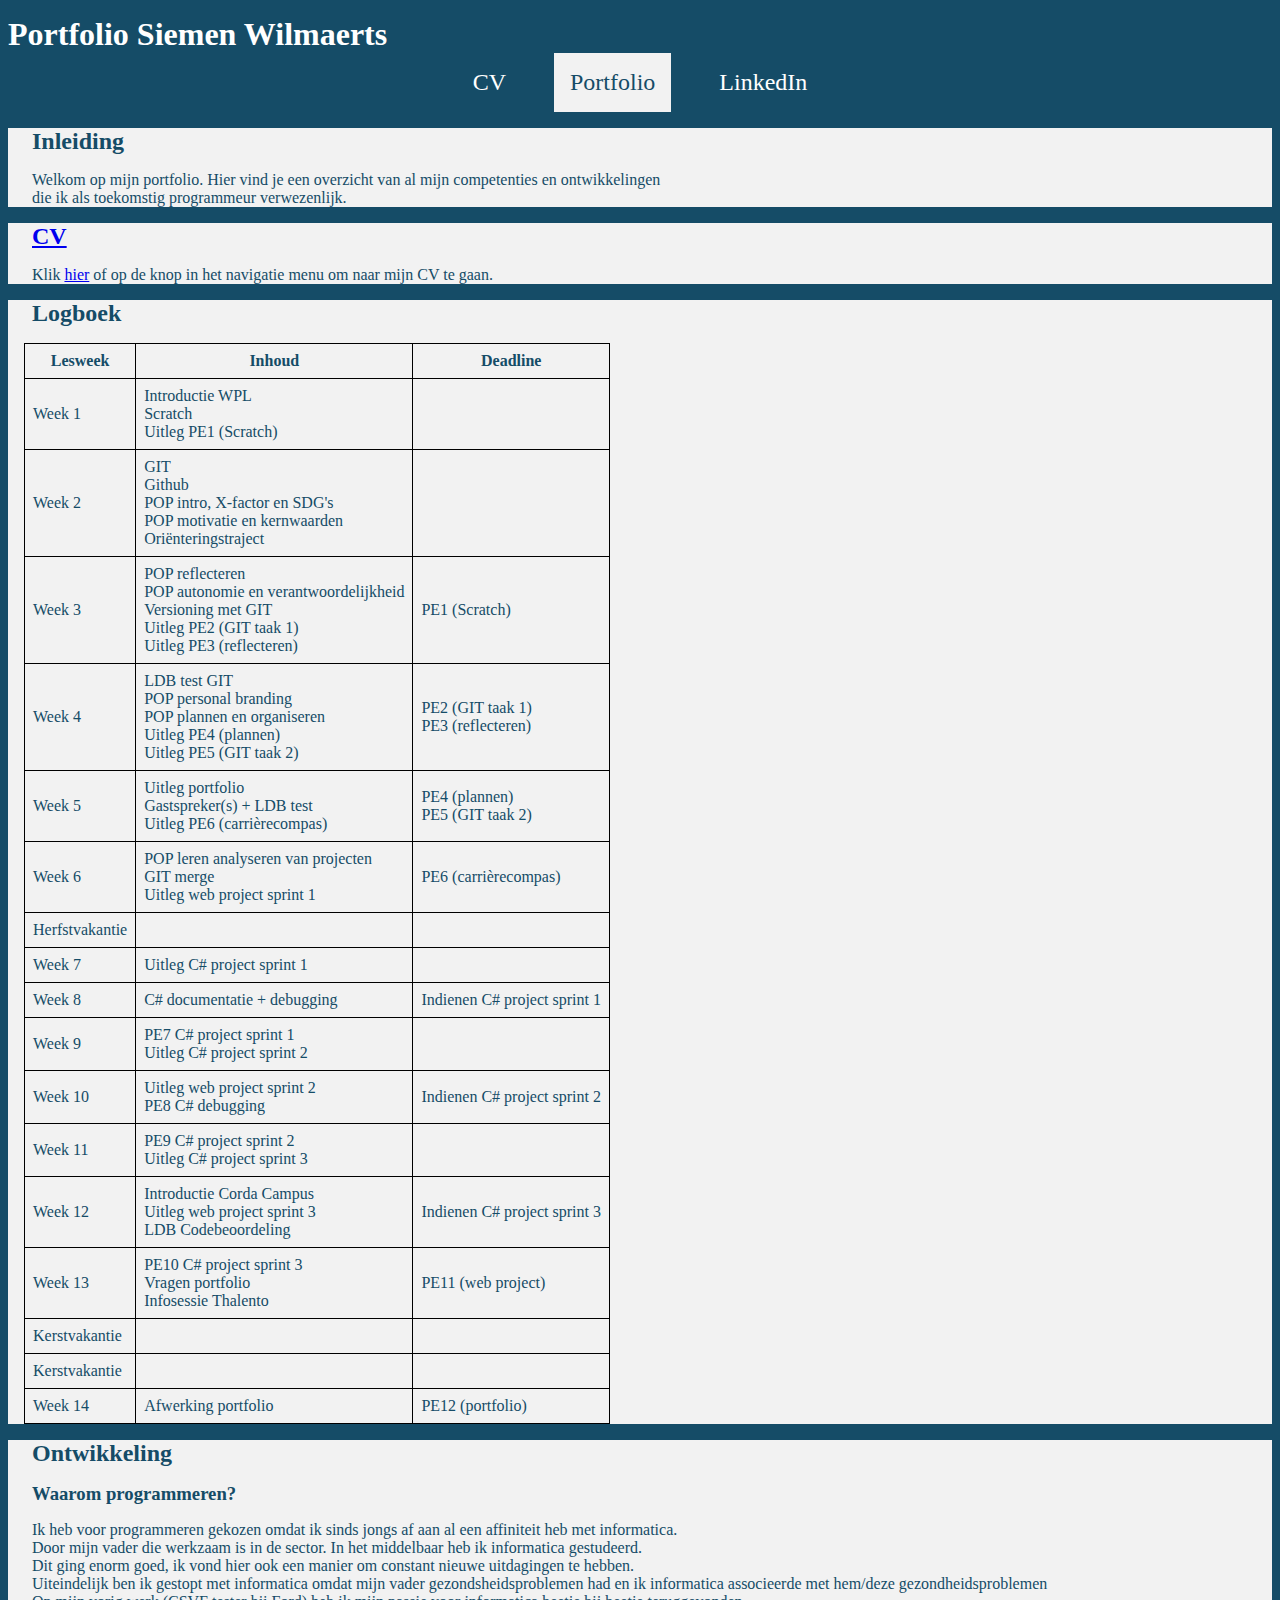
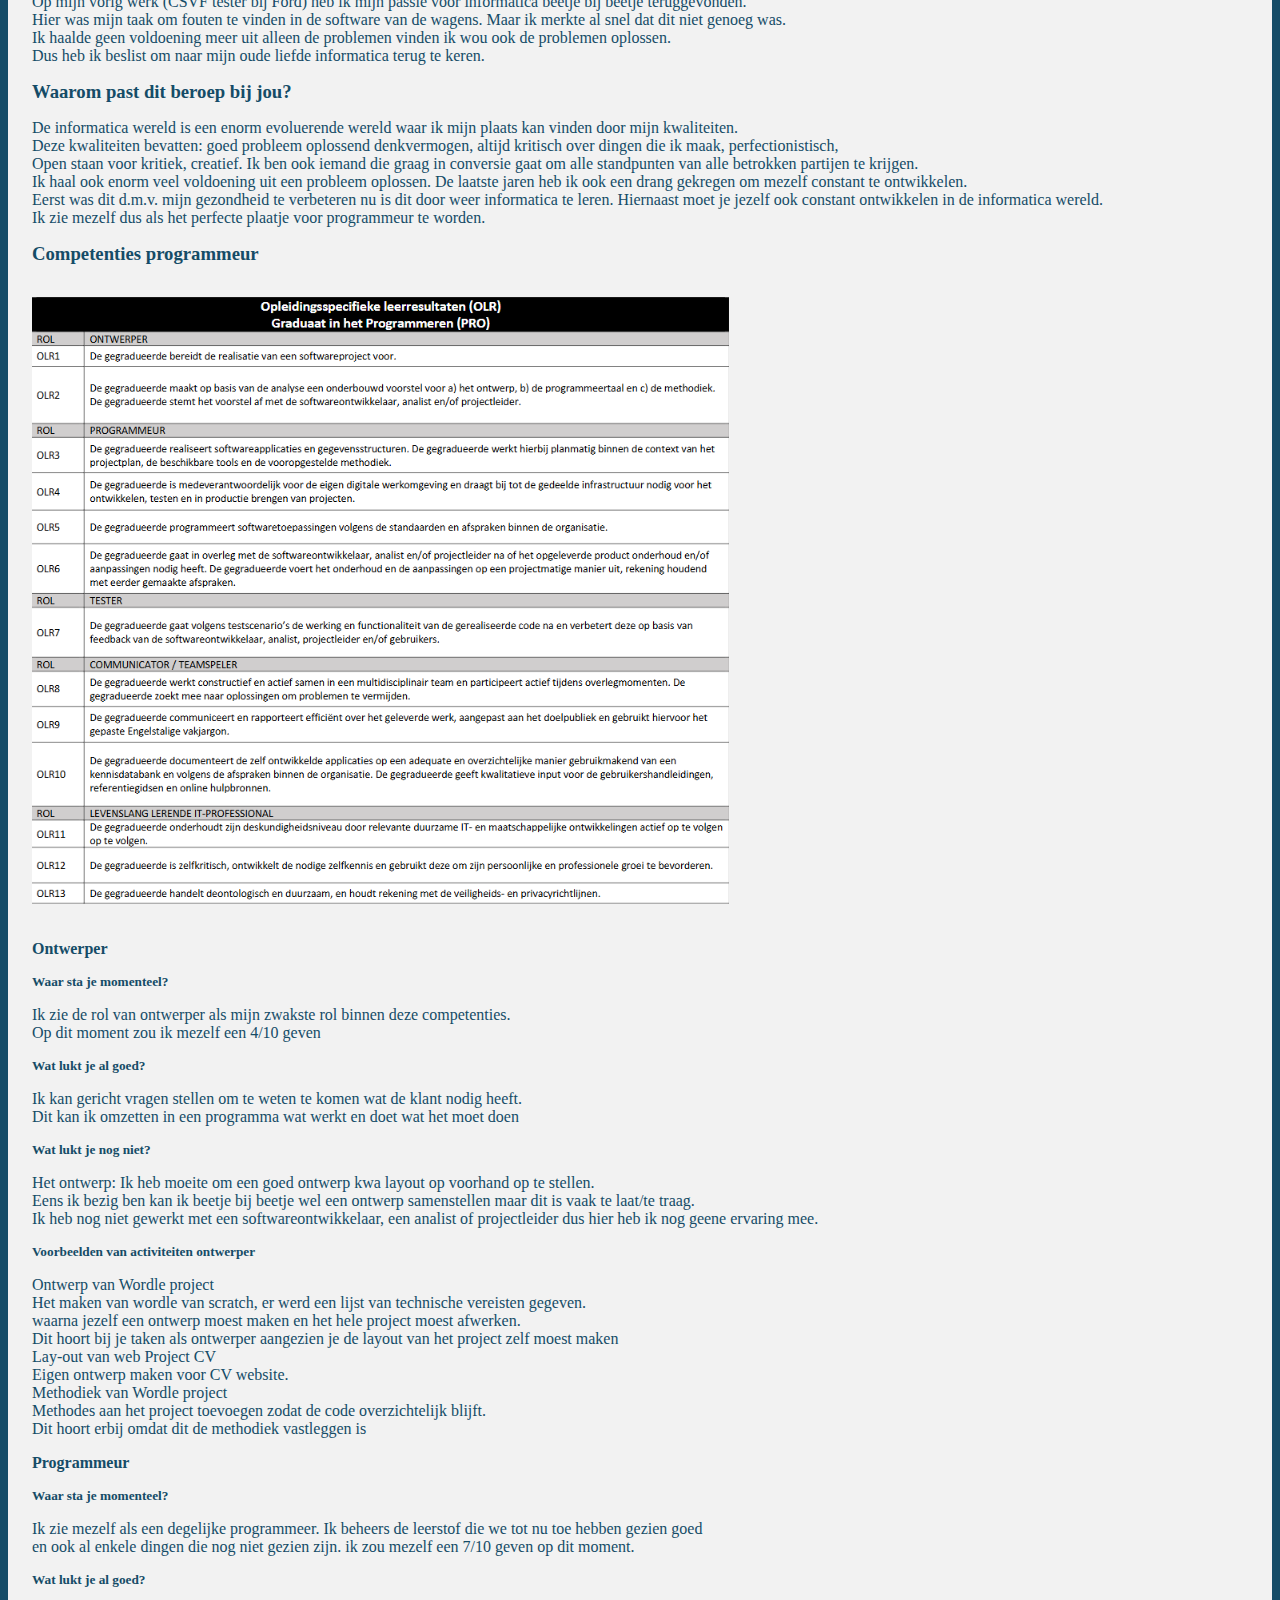
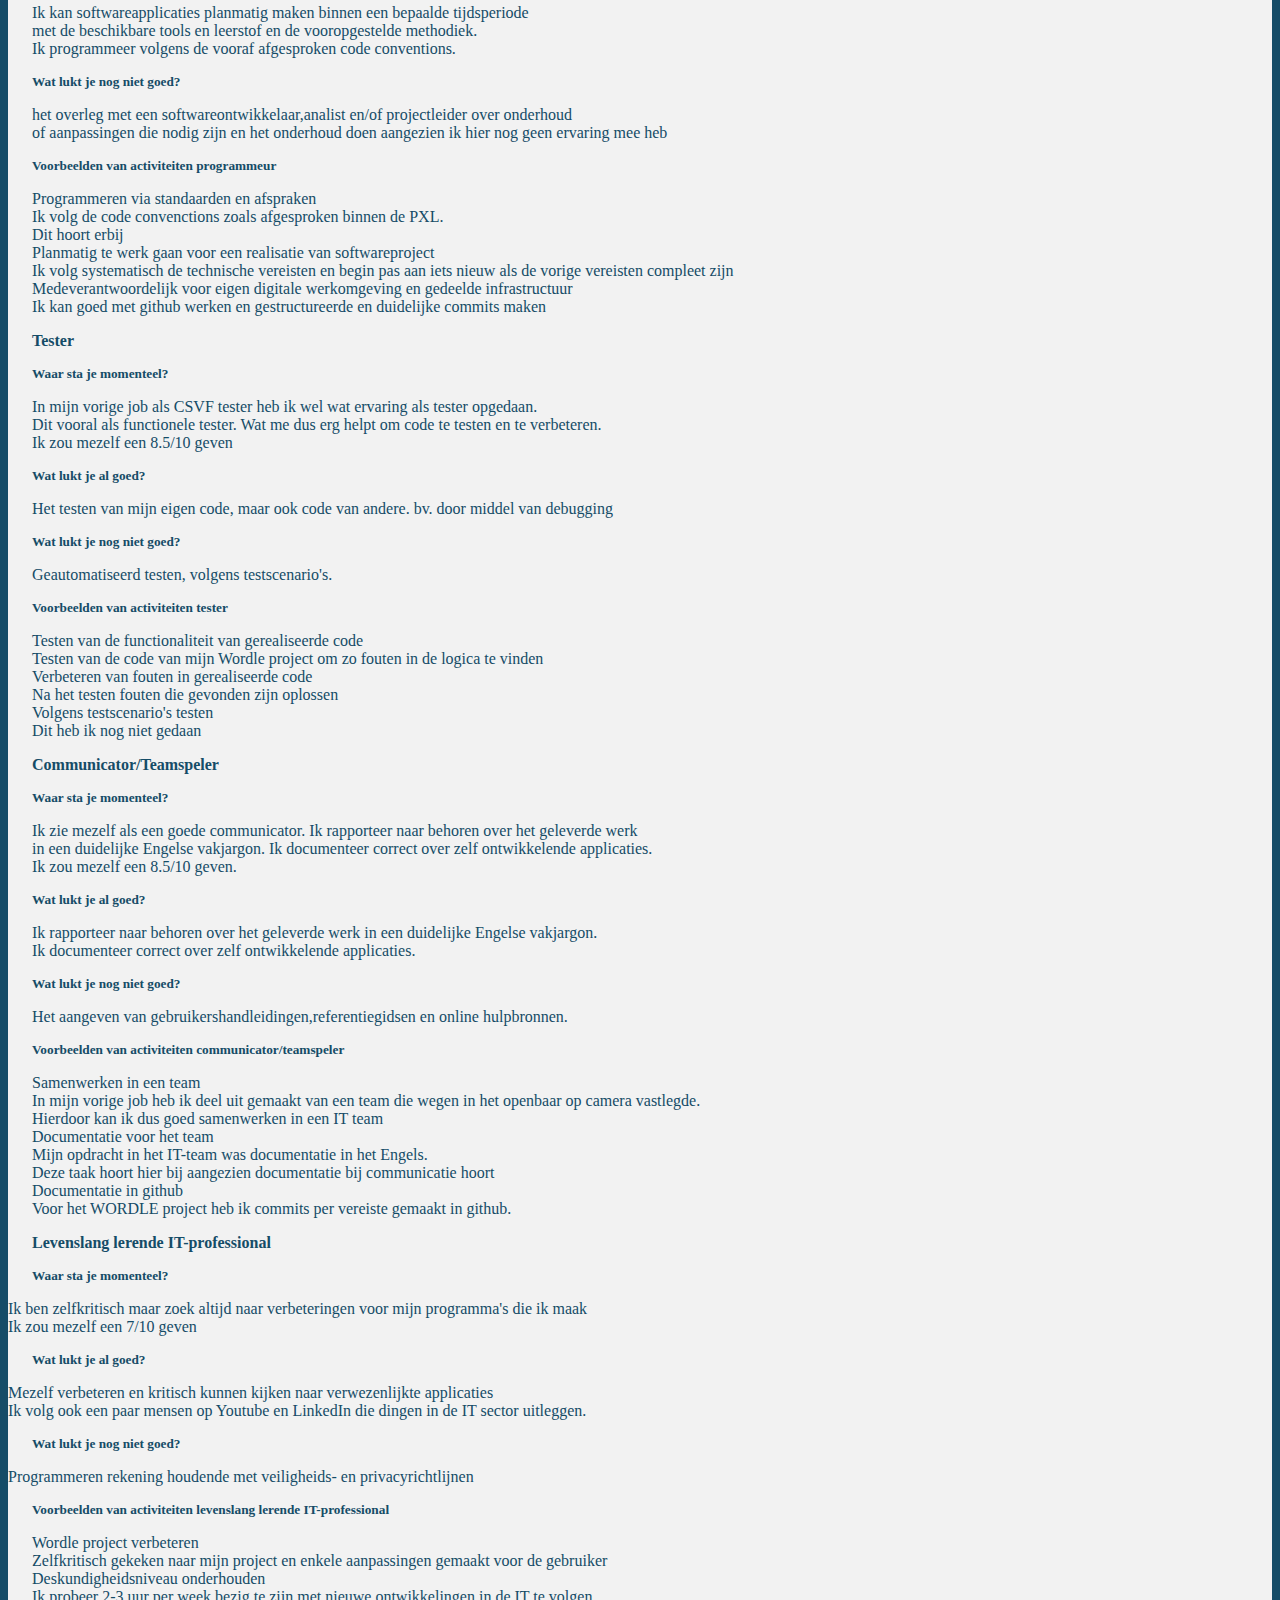
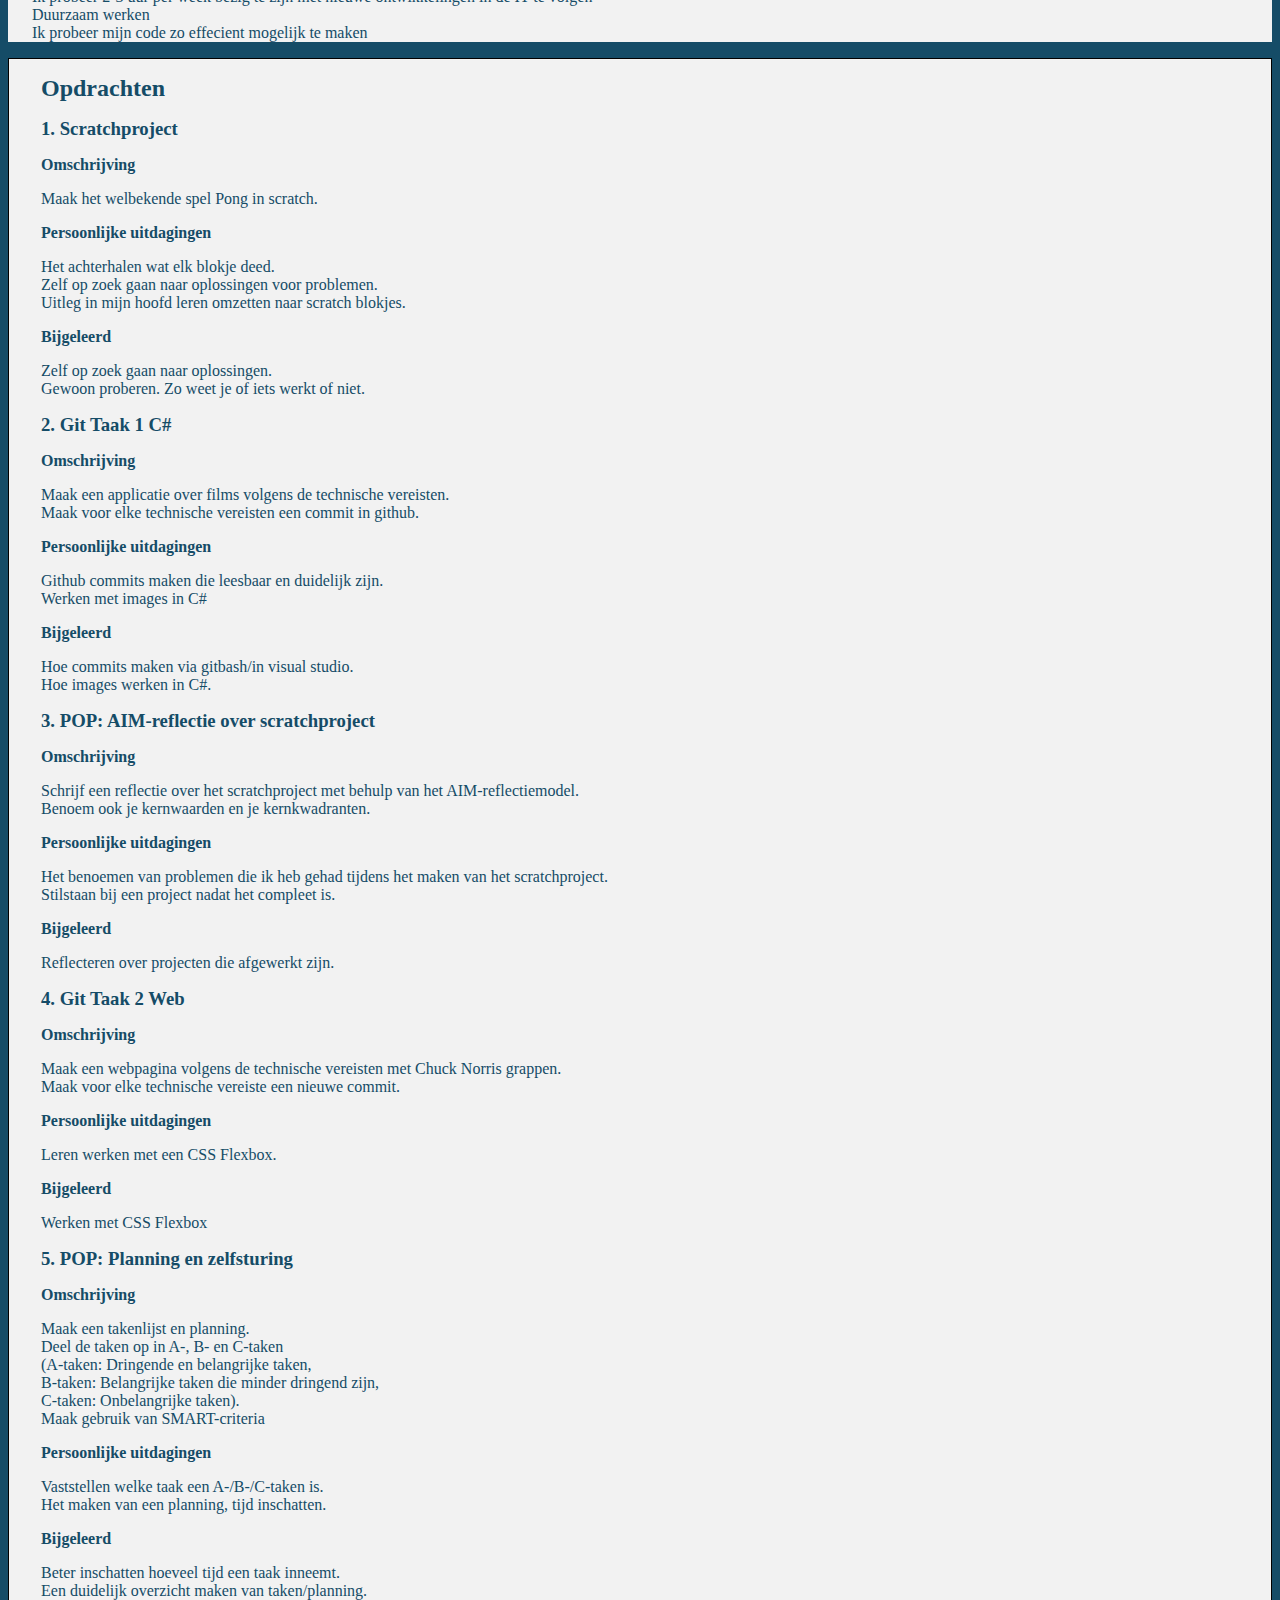
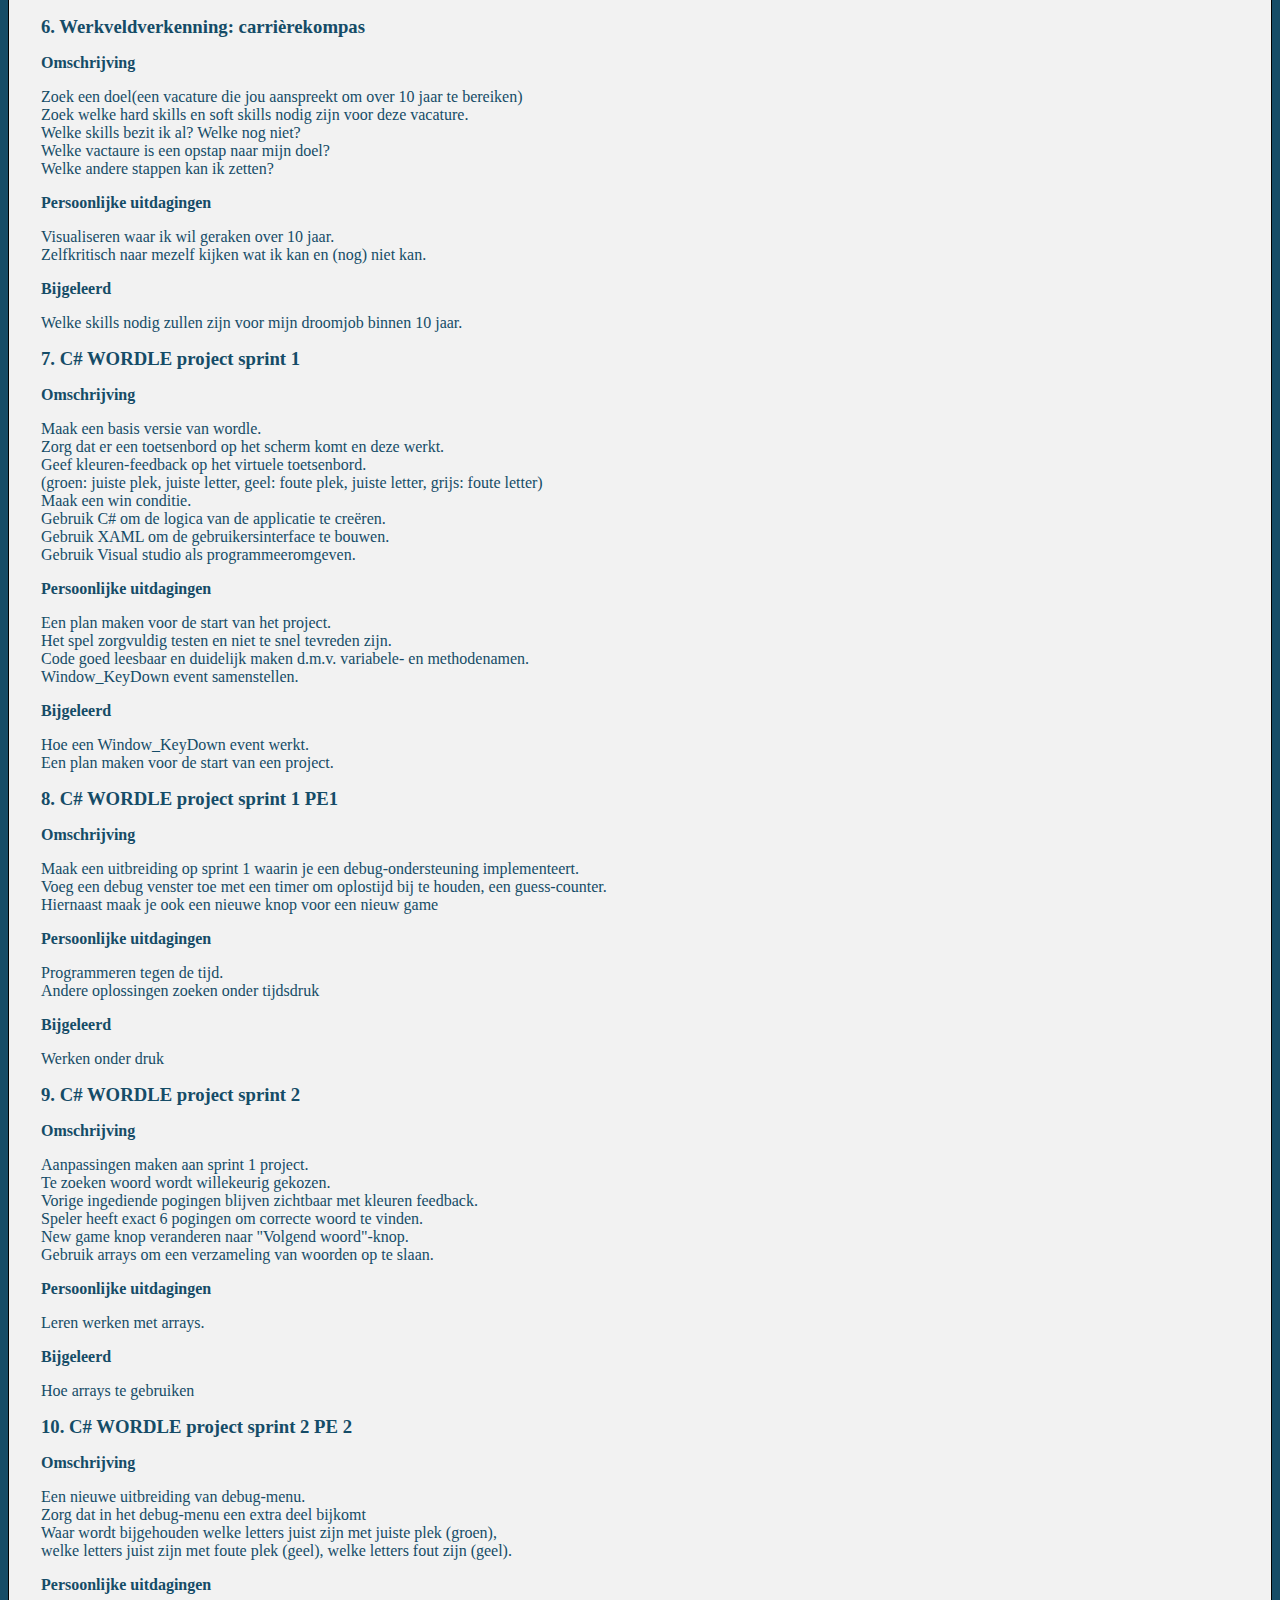
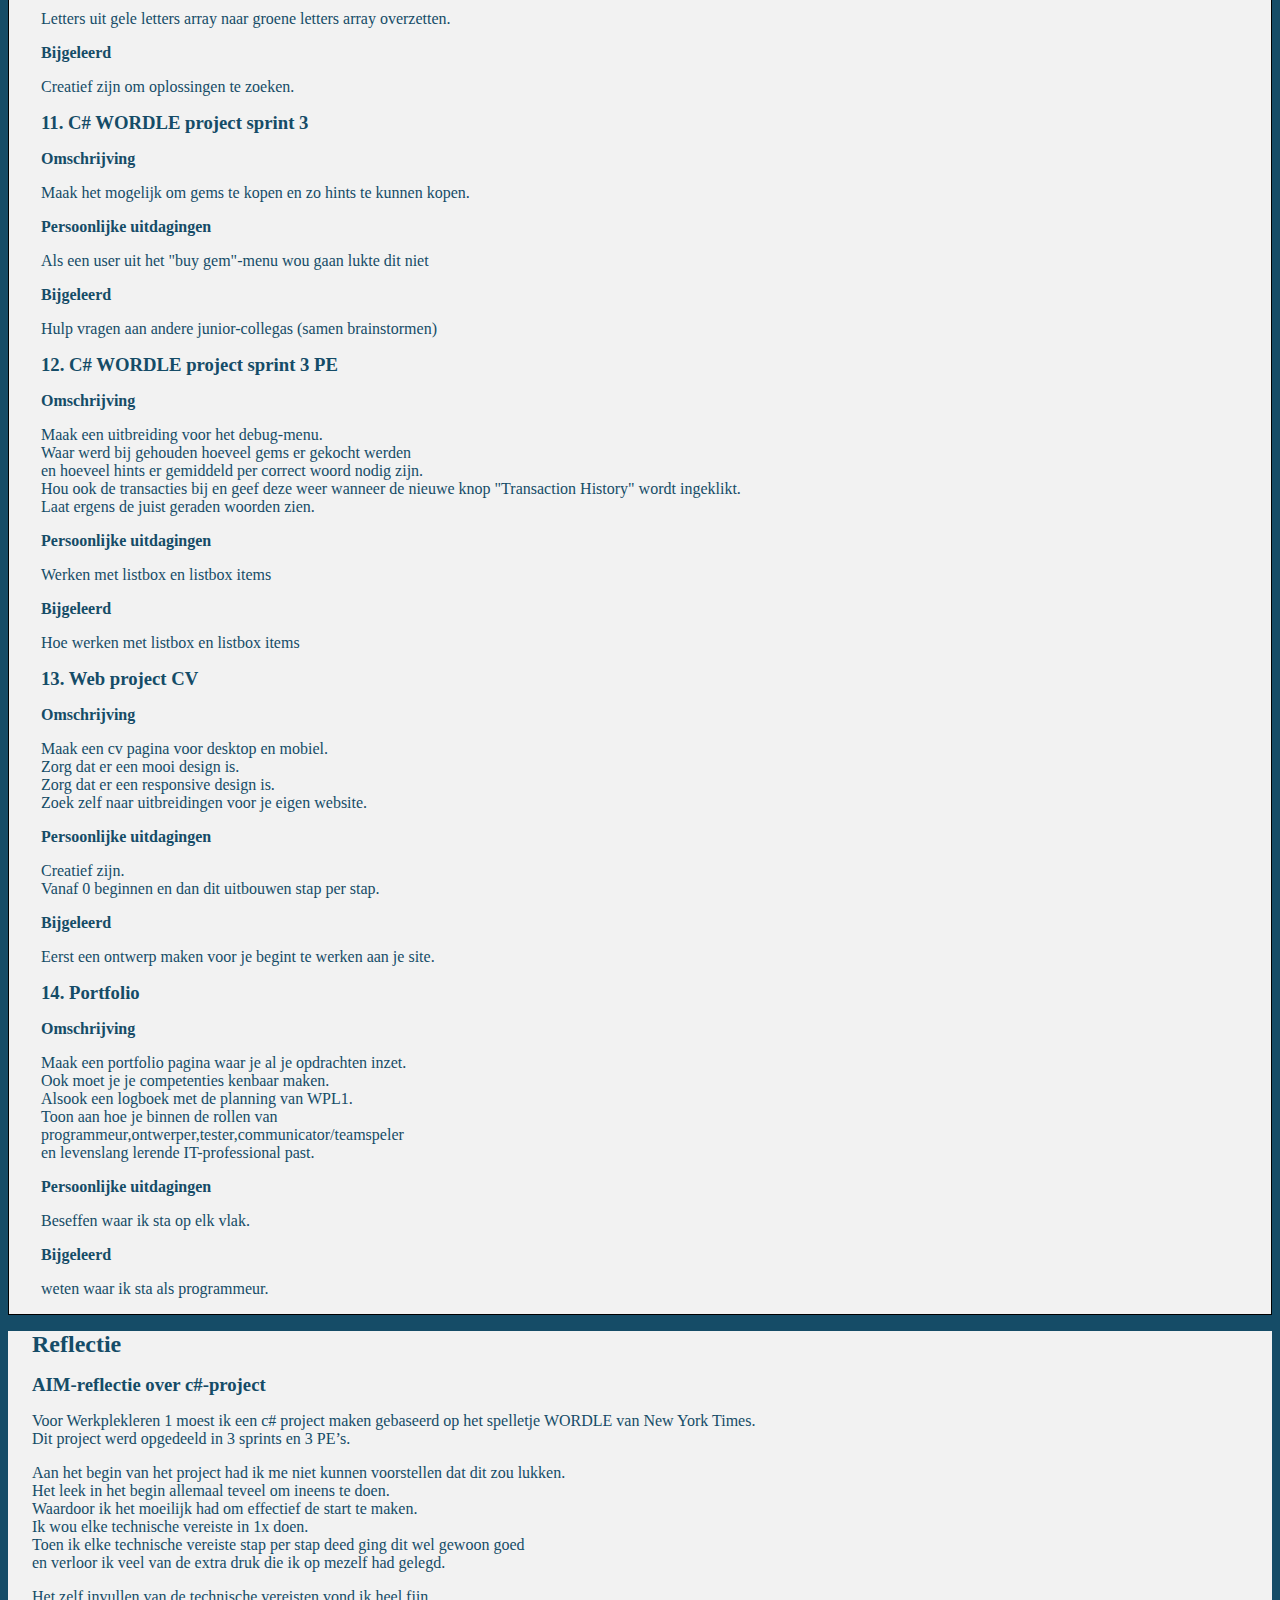
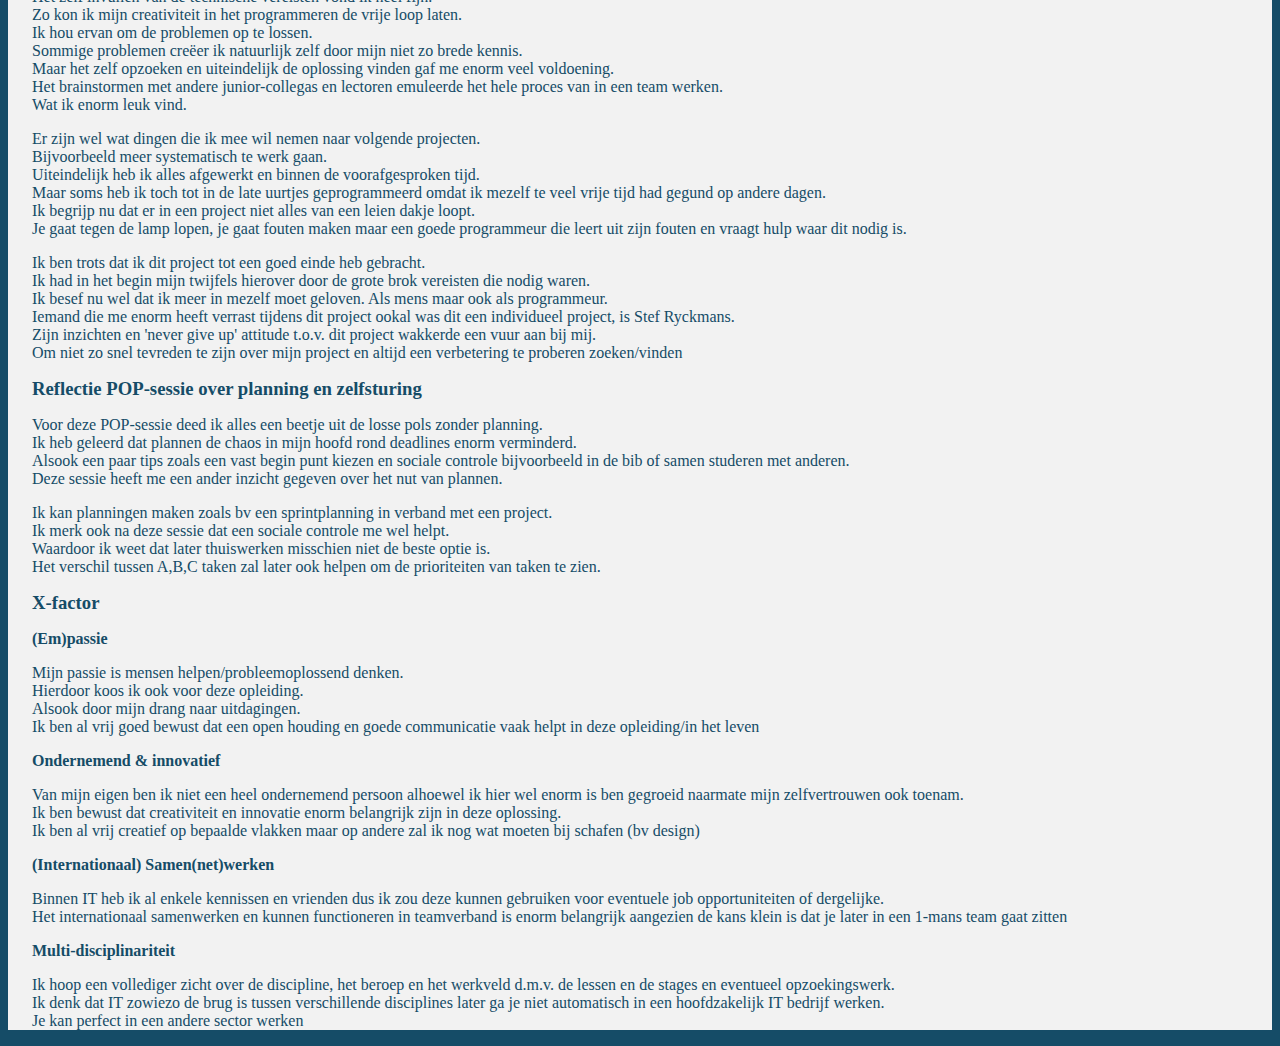
==== portfolio.html @ b05c0ac0 "finished portfolio" ====
<!DOCTYPE html>
<html lang="en">
<head>
    <meta charset="UTF-8">
    <meta name="viewport" content="width=device-width, initial-scale=1.0">
    <title>Portfolio</title>
    <link rel="stylesheet" href="portfolio.css">
</head>
<body class="light">
<header>
    <h1>Portfolio Siemen Wilmaerts</h1>
</header>
<nav class="slide-in">
    <ul class="nav_container_flex">
        <a href="index.html"><li>CV</li></a>
        <a href="#" class="active_link"><li>Portfolio</li></a>
        <a href="https://www.linkedin.com/in/siemen-wilmaerts/" target="_blank"><li>LinkedIn</li></a>
    </ul>
</nav>
<main>
    <section class="inleiding">
        <h2>Inleiding</h2>
        <p>Welkom op mijn portfolio.
            Hier vind je een overzicht van al mijn competenties en ontwikkelingen <br>
            die ik als toekomstig programmeur verwezenlijk.
        </p>
    </section>
    <section class="CV">
        <a href="index.html"><h2>CV</h2></a>
        <p>Klik <a href="index.html">hier</a> of op de knop in het navigatie menu om naar mijn CV te gaan.</p>
    </section>
    <section class="logboek">
        <h2>Logboek</h2>
        <table>
            <tr>
                <th>Lesweek</th>
                <th>Inhoud</th>
                <th>Deadline</th>
            </tr>
            <tr>
                <td>Week 1</td>
                <td>Introductie WPL <br>Scratch <br>Uitleg PE1 (Scratch)</td>
                <td></td>
            </tr>
            <tr>
                <td>Week 2</td>
                <td>GIT<br>Github<br>POP intro, X-factor en SDG's<br>POP motivatie en kernwaarden<br>Oriënteringstraject</td>
                <td></td>
            </tr>
            <tr>
                <td>Week 3</td>
                <td>POP reflecteren<br>POP autonomie en verantwoordelijkheid<br>Versioning met GIT<br>Uitleg PE2 (GIT taak 1)<br>Uitleg PE3 (reflecteren)</td>
                <td>PE1 (Scratch)</td>
            </tr>
            <tr>
                <td>Week 4</td>
                <td>LDB test GIT<br>POP personal branding<br>POP plannen en organiseren<br>Uitleg PE4 (plannen)<br>Uitleg PE5 (GIT taak 2)<br></td>
                <td>PE2 (GIT taak 1)<br>PE3 (reflecteren)</td>
            </tr>
            <tr>
                <td>Week 5</td>
                <td>Uitleg portfolio <br>
                    Gastspreker(s) + LDB test <br>
                    Uitleg PE6 (carrièrecompas)</td>
                <td>PE4 (plannen)<br>
                    PE5 (GIT taak 2)</td>
            </tr>
            <tr>
            <td>Week 6</td>
            <td>POP leren analyseren van projecten<br>
                GIT merge<br>
                Uitleg web project sprint 1</td>
            <td>PE6 (carrièrecompas)</td>
            </tr>
            <tr>
            <td>Herfstvakantie</td>
            <td></td>
            <td></td>
            </tr>
            <tr>
            <td>Week 7 </td>
            <td>Uitleg C# project sprint 1</td>
            <td></td>
            </tr>
            <tr>
            <td>Week 8</td>
            <td>C# documentatie + debugging</td>
            <td>Indienen C# project sprint 1</td>
            </tr>
            <tr>
            <td>Week 9</td>
            <td>PE7 C# project sprint 1<br>
                Uitleg C# project sprint 2</td>
            <td></td>
            </tr>
            <tr>
            <td>Week 10</td>
            <td>Uitleg web project sprint 2 <br>PE8 C# debugging</td>
            <td>Indienen C# project sprint 2</td>
            </tr>
            <tr>
            <td>Week 11</td>
            <td>PE9 C# project sprint 2 <br>
                Uitleg C# project sprint 3</td>
            <td></td>
            </tr>
            <tr>
            <td>Week 12</td>
            <td>Introductie Corda Campus <br>
                Uitleg web project sprint 3 <br>
                LDB Codebeoordeling</td>
            <td>Indienen C# project sprint 3</td>
            </tr>
            <tr>
            <td>Week 13</td>
            <td>PE10 C# project sprint 3<br>
                Vragen portfolio<br>
                Infosessie Thalento</td>
            <td>PE11 (web project)</td>
            </tr>
            <tr>
            <td>Kerstvakantie</td>
            <td></td>
            <td></td>
            </tr>
            <tr>
            <td>Kerstvakantie</td>
            <td></td>
            <td></td>
            </tr>
            <tr>
            <td>Week 14</td>
            <td>Afwerking portfolio</td>
            <td>PE12 (portfolio)</td>
            </tr>


        </table>
    </section>
    <section class="ontwikkeling">
        <h2>Ontwikkeling</h2>
        <h3>Waarom programmeren?</h3>
        <p>Ik heb voor programmeren gekozen omdat ik sinds jongs af aan al een affiniteit heb met informatica. <br>
            Door mijn vader die werkzaam is in de sector. In het middelbaar heb ik informatica gestudeerd. <br>
            Dit ging enorm goed, ik vond hier ook een manier om constant nieuwe uitdagingen te hebben. <br>
            Uiteindelijk  ben ik gestopt met informatica omdat mijn vader gezondsheidsproblemen had en ik informatica associeerde met hem/deze gezondheidsproblemen<br>
            Op mijn vorig werk (CSVF tester bij Ford) heb ik mijn passie voor informatica beetje bij beetje teruggevonden.
            <br> Hier was mijn taak om fouten te vinden in de software van de wagens. Maar ik merkte al snel dat dit niet genoeg was.
            <br> Ik haalde geen voldoening meer uit alleen de problemen vinden ik wou ook de problemen oplossen. <br>
            Dus heb ik beslist om naar mijn oude liefde informatica terug te keren.
        </p>
        <h3>Waarom past dit beroep bij jou?</h3>
        <p>
            De informatica wereld is een enorm evoluerende wereld waar ik mijn plaats kan vinden door mijn kwaliteiten.
            <br>Deze kwaliteiten bevatten: goed probleem oplossend denkvermogen, altijd kritisch over dingen die ik maak, perfectionistisch,
            <br>Open staan voor kritiek, creatief. Ik ben ook iemand die graag in conversie gaat om alle standpunten van alle betrokken partijen te krijgen.
            <br>Ik haal ook enorm veel voldoening uit een probleem oplossen. De laatste jaren heb ik ook een drang gekregen om mezelf constant te ontwikkelen.
            <br>Eerst was dit d.m.v. mijn gezondheid te verbeteren nu is dit door weer informatica te leren. Hiernaast moet je jezelf ook constant ontwikkelen in de informatica wereld.
            <br>Ik zie mezelf dus als het perfecte plaatje voor programmeur te worden.
        </p>
        <h3>Competenties programmeur</h3>
        <img src="assets/Competenties_Programmeur_WPL1.png" alt="Competenties Programmeur">
        <h4> Ontwerper</h4>
        <h5>Waar sta je momenteel?</h5>
        <p> Ik zie de rol van ontwerper als mijn zwakste rol binnen deze competenties. <br>Op dit moment zou ik mezelf een 4/10 geven</p>
        <h5>Wat lukt je al goed?</h5>
        <p>Ik kan gericht vragen stellen om te weten te komen wat de klant nodig heeft. <br>
        Dit kan ik omzetten in een programma wat werkt en doet wat het moet doen</p>
        <h5>Wat lukt je nog niet?</h5>
        <p>Het ontwerp: Ik heb moeite om een goed ontwerp kwa layout op voorhand op te stellen. <br>
        Eens ik bezig ben kan ik beetje bij beetje wel een ontwerp samenstellen maar dit is vaak te laat/te traag. <br>
        Ik heb nog niet gewerkt met een softwareontwikkelaar, een analist of projectleider dus hier heb ik nog geene ervaring mee.</p>
        <h5> Voorbeelden van activiteiten ontwerper</h5>

        <dl>
            <dt>Ontwerp van Wordle project</dt>
            <dd>Het maken van wordle van scratch, er werd een lijst van technische vereisten gegeven. <br>
            waarna jezelf een ontwerp moest maken en het hele project moest afwerken. <br>
            Dit hoort bij je taken als ontwerper aangezien je de layout van het project zelf moest maken</dd>
            <dt>Lay-out van web Project CV</dt>
            <dd>Eigen ontwerp maken voor CV website.</dd>
            <dt>Methodiek van Wordle project</dt>
            <dd>Methodes aan het project toevoegen zodat de code overzichtelijk blijft. <br>
                Dit hoort erbij omdat dit de methodiek vastleggen is</dd>
        </dl>

        <h4>Programmeur</h4>
        <h5>Waar sta je momenteel?</h5>
        <p>
            Ik zie mezelf als een degelijke programmeer. Ik beheers de leerstof die we tot nu toe hebben gezien goed
            <br> en ook al enkele dingen die nog niet gezien zijn. ik zou mezelf een 7/10 geven op dit moment.
        </p>
        <h5>Wat lukt je al goed?</h5>
        <p>
            Ik kan softwareapplicaties planmatig maken binnen een bepaalde tijdsperiode <br> met de beschikbare tools en leerstof en de vooropgestelde methodiek.
            <br>Ik programmeer volgens de vooraf afgesproken code conventions.
        </p>
        <h5>Wat lukt je nog niet goed?</h5>
        <p>
            het overleg met een softwareontwikkelaar,analist en/of projectleider over onderhoud <br>
            of aanpassingen die nodig zijn en het onderhoud doen aangezien ik hier nog geen ervaring mee heb
        </p>
        <h5>Voorbeelden van activiteiten programmeur</h5>
        <dl>
            <dt>Programmeren via standaarden en afspraken</dt>
            <dd>Ik volg de code convenctions zoals afgesproken binnen de PXL. <br>
            Dit hoort erbij</dd>
            <dt>Planmatig te werk gaan voor een realisatie van softwareproject</dt>
            <dd>Ik volg systematisch de technische vereisten en begin pas aan iets nieuw als de vorige vereisten compleet zijn</dd>
            <dt>Medeverantwoordelijk voor eigen digitale werkomgeving en gedeelde infrastructuur</dt>
            <dd>Ik kan goed met github werken en gestructureerde en duidelijke commits maken</dd>
        </dl>
        <h4>Tester</h4>
        <h5>Waar sta je momenteel?</h5>
        <p>
            In mijn vorige job als CSVF tester heb ik wel wat ervaring als tester opgedaan. <br>
            Dit vooral als functionele tester. Wat me dus erg helpt om code te testen en te verbeteren. <br>
            Ik zou mezelf een 8.5/10 geven
        </p>
        <h5>Wat lukt je al goed?</h5>
        <p>
            Het testen van mijn eigen code, maar ook code van andere. bv. door middel van debugging
        </p>
        <h5>Wat lukt je nog niet goed?</h5>
        <p>
            Geautomatiseerd testen, volgens testscenario's.
        </p>
        <h5>Voorbeelden van activiteiten tester</h5>
        <dl>
            <dt>Testen van de functionaliteit van gerealiseerde code</dt>
            <dd>Testen van de code van mijn Wordle project om zo fouten in de logica te vinden</dd>
            <dt>Verbeteren van fouten in gerealiseerde code</dt>
            <dd>Na het testen fouten die gevonden zijn oplossen</dd>
            <dt>Volgens testscenario's testen</dt>
            <dd>Dit heb ik nog niet gedaan</dd>
        </dl>
        <h4>Communicator/Teamspeler</h4>
        <h5>Waar sta je momenteel?</h5>
        <p>
            Ik zie mezelf als een goede communicator. Ik rapporteer naar behoren over het geleverde werk <br>
            in een duidelijke Engelse vakjargon. Ik documenteer correct over zelf ontwikkelende applicaties. <br>
            Ik zou mezelf een 8.5/10 geven.
        </p>
        <h5>Wat lukt je al goed?</h5>
        <p>Ik rapporteer naar behoren over het geleverde werk in een duidelijke Engelse vakjargon.
        <br>Ik documenteer correct over zelf ontwikkelende applicaties.</p>
        <h5>Wat lukt je nog niet goed?</h5>
            <p>Het aangeven van gebruikershandleidingen,referentiegidsen en online hulpbronnen.</p>
        <h5>Voorbeelden van activiteiten communicator/teamspeler</h5>
        <dl>
            <dt>Samenwerken in een team</dt>
            <dd>In mijn vorige job heb ik deel uit gemaakt van een team die wegen in het openbaar op camera vastlegde.
                <br> Hierdoor kan ik dus goed samenwerken in een IT team
            </dd>
            <dt>Documentatie voor het team</dt>
            <dd>Mijn opdracht in het IT-team was documentatie in het Engels. <br>
                Deze taak hoort hier bij aangezien documentatie bij communicatie hoort</dd>
            <dt>Documentatie in github</dt>
            <dd>Voor het WORDLE project heb ik commits per vereiste gemaakt in github.</dd>
        </dl>
        <h4>Levenslang lerende IT-professional</h4>
        <h5>Waar sta je momenteel?</h5>
            Ik ben zelfkritisch maar zoek altijd naar verbeteringen voor mijn programma's die ik maak <br>
            Ik zou mezelf een 7/10 geven
        <h5>Wat lukt je al goed?</h5>
            Mezelf verbeteren en kritisch kunnen kijken naar verwezenlijkte applicaties <br>
            Ik volg ook een paar mensen op Youtube en LinkedIn die dingen in de IT sector uitleggen.
        <h5>Wat lukt je nog niet goed?</h5>
            Programmeren rekening houdende met veiligheids- en privacyrichtlijnen
        <h5>Voorbeelden van activiteiten levenslang lerende IT-professional</h5>
        <dl>
            <dt>Wordle project verbeteren</dt>
            <dd> Zelfkritisch gekeken naar mijn project en enkele aanpassingen gemaakt voor de gebruiker</dd>
            <dt>Deskundigheidsniveau onderhouden</dt>
            <dd>Ik probeer 2-3 uur per week bezig te zijn met nieuwe ontwikkelingen in de IT te volgen</dd>
            <dt>Duurzaam werken</dt>
            <dd>Ik probeer mijn code zo effecient mogelijk te maken</dd>
        </dl>
    </section>
    <section class="opdrachten">
        <h2>Opdrachten</h2>
        <h3>1. Scratchproject</h3>
        <h4>Omschrijving</h4>
        <p>
            Maak het welbekende spel Pong in scratch.
        </p>
        <h4>Persoonlijke uitdagingen</h4>
        <p>
            Het achterhalen wat elk blokje deed. <br>
            Zelf op zoek gaan naar oplossingen voor problemen. <br>
            Uitleg in mijn hoofd leren omzetten naar scratch blokjes.
        </p>
        <h4>Bijgeleerd</h4>
        <p>
            Zelf op zoek gaan naar oplossingen. <br>
            Gewoon proberen. Zo weet je of iets werkt of niet.
        </p>
        <h3>2. Git Taak 1 C#</h3>
        <h4>Omschrijving</h4>
        <p>
            Maak een applicatie over films volgens de technische vereisten. <br>
            Maak voor elke technische vereisten een commit in github.
        </p>
        <h4>Persoonlijke uitdagingen</h4>
        <p>
            Github commits maken die leesbaar en duidelijk zijn. <br>
            Werken met images in C#
        </p>
        <h4>Bijgeleerd</h4>
        <p>
            Hoe commits maken via gitbash/in visual studio. <br>
            Hoe images werken in C#.
        </p>
        <h3>3. POP: AIM-reflectie over scratchproject</h3>
        <h4>Omschrijving</h4>
        <p>
            Schrijf een reflectie over het scratchproject met behulp van het AIM-reflectiemodel. <br>
            Benoem ook je kernwaarden en je kernkwadranten.
        </p>
        <h4>Persoonlijke uitdagingen</h4>
        <p>
            Het benoemen van problemen die ik heb gehad tijdens het maken van het scratchproject. <br>
            Stilstaan bij een project nadat het compleet is.
        </p>
        <h4>Bijgeleerd</h4>
        <p>
            Reflecteren over projecten die afgewerkt zijn.
        </p>

        <h3>4. Git Taak 2 Web</h3>
        <h4>Omschrijving</h4>
        <p>
            Maak een webpagina volgens de technische vereisten met Chuck Norris grappen. <br>
            Maak voor elke technische vereiste een nieuwe commit.
        </p>
        <h4>Persoonlijke uitdagingen</h4>
        <p>
            Leren werken met een CSS Flexbox.
        </p>
        <h4>Bijgeleerd</h4>
        <p>
            Werken met CSS Flexbox
        </p>
        <h3>5. POP: Planning en zelfsturing</h3>
        <h4>Omschrijving</h4>
        <p>
            Maak een takenlijst en planning. <br>
            Deel de taken op in A-, B- en C-taken <br>
            (A-taken: Dringende en belangrijke taken, <br>
            B-taken: Belangrijke taken die minder dringend zijn, <br>
            C-taken: Onbelangrijke taken).<br>
            Maak gebruik van SMART-criteria
        </p>
        <h4>Persoonlijke uitdagingen</h4>
        <p>
            Vaststellen welke taak een A-/B-/C-taken is. <br>
            Het maken van een planning, tijd inschatten.
        </p>
        <h4>Bijgeleerd</h4>
        <p>
            Beter inschatten hoeveel tijd een taak inneemt. <br>
            Een duidelijk overzicht maken van taken/planning.
        </p>
        <h3>6. Werkveldverkenning: carrièrekompas</h3>
        <h4>Omschrijving</h4>
        <p>
            Zoek een doel(een vacature die jou aanspreekt om over 10 jaar te bereiken) <br>
            Zoek welke hard skills en soft skills nodig zijn voor deze vacature. <br>
            Welke skills bezit ik al? Welke nog niet? <br>
            Welke vactaure is een opstap naar mijn doel? <br>
            Welke andere stappen kan ik zetten?
        </p>
        <h4>Persoonlijke uitdagingen</h4>
        <p>
            Visualiseren waar ik wil geraken over 10 jaar. <br>
            Zelfkritisch naar mezelf kijken wat ik kan en (nog) niet kan.
        </p>
        <h4>Bijgeleerd</h4>
        <p>
            Welke skills nodig zullen zijn voor mijn droomjob binnen 10 jaar.
        </p>
        <h3>7. C# WORDLE project sprint 1</h3>
        <h4>Omschrijving</h4>
        <p>
            Maak een basis versie van wordle. <br>
            Zorg dat er een toetsenbord op het scherm komt en deze werkt. <br>
            Geef kleuren-feedback op het virtuele toetsenbord. <br>
            (groen: juiste plek, juiste letter, geel: foute plek, juiste letter, grijs: foute letter) <br>
            Maak een win conditie. <br>
            Gebruik C# om de logica van de applicatie te creëren. <br>
            Gebruik XAML om de gebruikersinterface te bouwen. <br>
            Gebruik Visual studio als programmeeromgeven. <br>
        </p>
        <h4>Persoonlijke uitdagingen</h4>
        <p>
            Een plan maken voor de start van het project. <br>
            Het spel zorgvuldig testen en niet te snel tevreden zijn. <br>
            Code goed leesbaar en duidelijk maken d.m.v. variabele- en methodenamen. <br>
            Window_KeyDown event samenstellen.
        </p>
        <h4>Bijgeleerd</h4>
        <p>
            Hoe een Window_KeyDown event werkt. <br>
            Een plan maken voor de start van een project. <br>
        </p>
        <h3>8. C# WORDLE project sprint 1 PE1</h3>
        <h4>Omschrijving</h4>
        <p>
            Maak een uitbreiding op sprint 1 waarin je een debug-ondersteuning implementeert. <br>
            Voeg een debug venster toe met een timer om oplostijd bij te houden, een guess-counter. <br>
            Hiernaast maak je ook een nieuwe knop voor een nieuw game
        </p>
        <h4>Persoonlijke uitdagingen</h4>
        <p>
            Programmeren tegen de tijd. <br>
            Andere oplossingen zoeken onder tijdsdruk
        </p>
        <h4>Bijgeleerd</h4>
        <p>
            Werken onder druk
        </p>
        <h3>9. C# WORDLE project sprint 2</h3>
        <h4>Omschrijving</h4>
        <p>
            Aanpassingen maken aan sprint 1 project. <br>
            Te zoeken woord wordt willekeurig gekozen. <br>
            Vorige ingediende pogingen blijven zichtbaar met kleuren feedback. <br>
            Speler heeft exact 6 pogingen om correcte woord te vinden. <br>
            New game knop veranderen naar "Volgend woord"-knop. <br>
            Gebruik arrays om een verzameling van woorden op te slaan.
        </p>
        <h4>Persoonlijke uitdagingen</h4>
        <p>
            Leren werken met arrays. <br>
        </p>
        <h4>Bijgeleerd</h4>
        <p>
            Hoe arrays te gebruiken
        </p>
        <h3>10. C# WORDLE project sprint 2 PE 2</h3>
        <h4>Omschrijving</h4>
        <p>
            Een nieuwe uitbreiding van debug-menu. <br>
            Zorg dat in het debug-menu een extra deel bijkomt <br>
            Waar wordt bijgehouden welke letters juist zijn met juiste plek (groen), <br>
            welke letters juist zijn met foute plek (geel), welke letters fout zijn (geel).
        </p>
        <h4>Persoonlijke uitdagingen</h4>
        <p>
            Letters uit gele letters array naar groene letters array overzetten.
        </p>
        <h4>Bijgeleerd</h4>
        <p>
            Creatief zijn om oplossingen te zoeken.
        </p>
        <h3>11. C# WORDLE project sprint 3</h3>
        <h4>Omschrijving</h4>
        <p>
            Maak het mogelijk om gems te kopen en zo hints te kunnen kopen.
        </p>
        <h4>Persoonlijke uitdagingen</h4>
        <p>
            Als een user uit het "buy gem"-menu wou gaan lukte dit niet
        </p>
        <h4>Bijgeleerd</h4>
        <p>
            Hulp vragen aan andere junior-collegas (samen brainstormen)
        </p>
        <h3>12. C# WORDLE project sprint 3 PE</h3>
        <h4>Omschrijving</h4>
        <p>
            Maak een uitbreiding voor het debug-menu. <br>
            Waar werd bij gehouden hoeveel gems er gekocht werden <br>
            en hoeveel hints er gemiddeld per correct woord nodig zijn. <br>
            Hou ook de transacties bij en geef deze weer wanneer de nieuwe knop "Transaction History" wordt ingeklikt.
            <br> Laat ergens de juist geraden woorden zien.
        </p>
        <h4>Persoonlijke uitdagingen</h4>
        <p>
            Werken met listbox en listbox items
        </p>
        <h4>Bijgeleerd</h4>
        <p>
            Hoe werken met listbox en listbox items
        </p>
        <h3>13. Web project CV</h3>
        <h4>Omschrijving</h4>
        <p>
            Maak een cv pagina voor desktop en mobiel. <br>
            Zorg dat er een mooi design is. <br>
            Zorg dat er een responsive design is. <br>
            Zoek zelf naar uitbreidingen voor je eigen website.
        </p>
        <h4>Persoonlijke uitdagingen</h4>
        <p>
            Creatief zijn. <br>
            Vanaf 0 beginnen en dan dit uitbouwen stap per stap.
        </p>
        <h4>Bijgeleerd</h4>
        <p>
            Eerst een ontwerp maken voor je begint te werken aan je site.
        </p>
        <h3>14. Portfolio</h3>
        <h4>Omschrijving</h4>
        <p>
            Maak een portfolio pagina waar je al je opdrachten inzet. <br>
            Ook moet je je competenties kenbaar maken. <br>
            Alsook een logboek met de planning van WPL1. <br>
            Toon aan hoe je binnen de rollen van <br>
            programmeur,ontwerper,tester,communicator/teamspeler
            <br> en levenslang lerende IT-professional past.
        </p>
        <h4>Persoonlijke uitdagingen</h4>
        <p>
            Beseffen waar ik sta op elk vlak.
        </p>
        <h4>Bijgeleerd</h4>
        <p>
            weten waar ik sta als programmeur.
        </p>
    </section>
    <section class="reflectie">
        <h2>Reflectie</h2>
        <h3>AIM-reflectie over c#-project</h3>
        <p>Voor Werkplekleren 1 moest ik een c# project maken gebaseerd op het spelletje WORDLE van New York Times.
            <br> Dit project werd opgedeeld in 3 sprints en 3 PE’s.<br> </p>
        <p>Aan het begin van het project had ik me niet kunnen voorstellen dat dit zou lukken.<br>
            Het leek in het begin allemaal teveel om ineens te doen.
            <br> Waardoor ik het moeilijk had om effectief de start te maken.
            <br> Ik wou elke technische vereiste in 1x doen.<br>
            Toen ik elke technische vereiste stap per stap deed ging dit wel gewoon goed
            <br> en verloor ik veel van de extra druk die ik op mezelf had gelegd.
        </p>
        <p>
            Het zelf invullen van de technische vereisten vond ik heel fijn.<br>
            Zo kon ik mijn creativiteit in het programmeren de vrije loop laten.<br>
            Ik hou ervan om de problemen op te lossen.<br>
            Sommige problemen creëer ik natuurlijk zelf door mijn niet zo brede kennis.<br>
            Maar het zelf opzoeken en uiteindelijk de oplossing vinden gaf me enorm veel voldoening.<br>
            Het brainstormen met andere junior-collegas en lectoren emuleerde het hele proces van in een team werken. <br>
            Wat ik enorm leuk vind.
        </p>
        <p>
            Er zijn wel wat dingen die ik mee wil nemen naar volgende projecten. <br>
            Bijvoorbeeld meer systematisch te werk gaan. <br>
            Uiteindelijk heb ik alles afgewerkt en binnen de voorafgesproken tijd. <br>
            Maar soms heb ik toch tot in de late uurtjes geprogrammeerd omdat ik mezelf te veel vrije tijd had gegund op andere dagen.
            <br> Ik begrijp nu dat er in een project niet alles van een leien dakje loopt. <br>
            Je gaat tegen de lamp lopen, je gaat fouten maken maar een goede programmeur die leert uit zijn fouten en vraagt hulp waar dit nodig is.
            <br>
        </p>
        <p>
            Ik ben trots dat ik dit project tot een goed einde heb gebracht. <br>
            Ik had in het begin mijn twijfels hierover door de grote brok vereisten die nodig waren. <br>
            Ik besef nu wel dat ik meer in mezelf moet geloven. Als mens maar ook als programmeur. <br>
            Iemand die me enorm heeft verrast tijdens dit project ookal was dit een individueel project, is Stef Ryckmans.
            <br>Zijn inzichten en 'never give up' attitude t.o.v. dit project wakkerde een vuur aan bij mij.
            <br> Om niet zo snel tevreden te zijn over mijn project en altijd een verbetering te proberen zoeken/vinden
        </p>
        <h3>Reflectie POP-sessie over planning en zelfsturing</h3>
        <p>Voor deze POP-sessie deed ik alles een beetje uit de losse pols zonder planning. <br>
            Ik heb geleerd dat plannen de chaos in mijn hoofd rond deadlines enorm verminderd. <br>
            Alsook een paar tips zoals een vast begin punt kiezen en sociale controle bijvoorbeeld in de bib of samen studeren met anderen.<br>
            Deze sessie heeft me een ander inzicht gegeven over het nut van plannen.<br>
        </p>
        <p>Ik kan planningen maken zoals bv een sprintplanning in verband met een project. <br>
            Ik merk ook na deze sessie dat een sociale controle me wel helpt. <br>
            Waardoor ik weet dat later thuiswerken misschien niet de beste optie is. <br>
            Het verschil tussen A,B,C taken zal later ook helpen om de prioriteiten van taken te zien.
        </p>
        <h3>X-factor</h3>
        <h4>(Em)passie</h4>
        <p>Mijn passie is mensen helpen/probleemoplossend denken. <br>
        Hierdoor koos ik ook voor deze opleiding.<br> Alsook door mijn drang naar uitdagingen. <br>
        Ik ben al vrij goed bewust dat een open houding en goede communicatie vaak helpt in deze opleiding/in het leven<br>
        </p>
        <h4>Ondernemend & innovatief</h4>
        <p>Van mijn eigen ben ik niet een heel ondernemend persoon alhoewel ik hier wel enorm is ben gegroeid naarmate mijn zelfvertrouwen ook toenam.<br>
        Ik ben bewust dat creativiteit en innovatie enorm belangrijk zijn in deze oplossing.<br> Ik ben al vrij creatief op bepaalde vlakken maar op andere zal ik nog wat moeten bij schafen (bv design)
        </p>
        <h4>(Internationaal) Samen(net)werken</h4>
        <p>Binnen IT heb ik al enkele kennissen en vrienden dus ik zou deze kunnen gebruiken voor eventuele job opportuniteiten of dergelijke.<br>
        Het internationaal samenwerken en kunnen functioneren in teamverband is enorm belangrijk aangezien de kans klein is dat je later in een 1-mans team gaat zitten
        </p>
        <h4>Multi-disciplinariteit</h4>
        <p>Ik hoop een vollediger zicht over de discipline, het beroep en het werkveld d.m.v. de lessen en de stages en eventueel opzoekingswerk. <br>
        Ik denk dat IT zowiezo de brug is tussen verschillende disciplines later ga je niet automatisch in een hoofdzakelijk IT bedrijf werken. <br> Je kan perfect in een andere sector werken
        </p>
    </section>
</main>
</body>
</html>
---- portfolio.css ----
* {
    margin: 0;
    padding: 0;
    box-sizing: border-box;
}
.light{
    --primarycolor: #15B6FF;
    --secondarycolor: #f2f2f2;
    --tertiarycolor: #000000;
    --quaternarycolor:#154C67;
    --quinarycolor: rgba(21,76,121,0.2);
    --sextarycolor:#154C67;
}
.dark{
    --primarycolor:rgba(52,63,81,0.2);
    --secondarycolor:#343f51;
    --tertiarycolor: #f2f2f2;
    --quaternarycolor: black;
    --quinarycolor: rgba(255,255,255,0.2);
    --sextarycolor: none;
}
nav{
    grid-area: nav;
    background-color: var(--quaternarycolor);
    color: var(--tertiarycolor);
}
.nav_container_flex{
    margin: 0 auto;

    display: flex;
    justify-content: center;
    align-items: center;
}
nav ul{
    display: flex;
    justify-content: flex-end;
    gap: 2rem;
    list-style-type: none;
}
nav ul a{
    text-decoration: none;
    color:white;
}
nav li {
    padding:1rem;
    font-size: 1.5rem;
}
nav a:hover,.active_link{
    background-color: var(--secondarycolor);
    color: var(--quaternarycolor);
}
body{
    padding: 0 0.5rem;
    margin: 1rem auto;
    background-color: var(--quaternarycolor);
    color: white;
}
.logboek table{
    border-collapse: collapse;
    padding: 0 0.5rem;
}
.logboek table td, .logboek table th{
    border:1px solid black;
    padding:0.5rem;
}
.opdrachten{
    border: 1px solid black;
    padding: 0 0.5rem;
}
p,h2,h3,h4,h5,h6,dl,table,img{
    padding:0 0.5rem;
    margin:1rem;
}
section{
    background-color: var(--secondarycolor);
    color: var(--quaternarycolor);
}
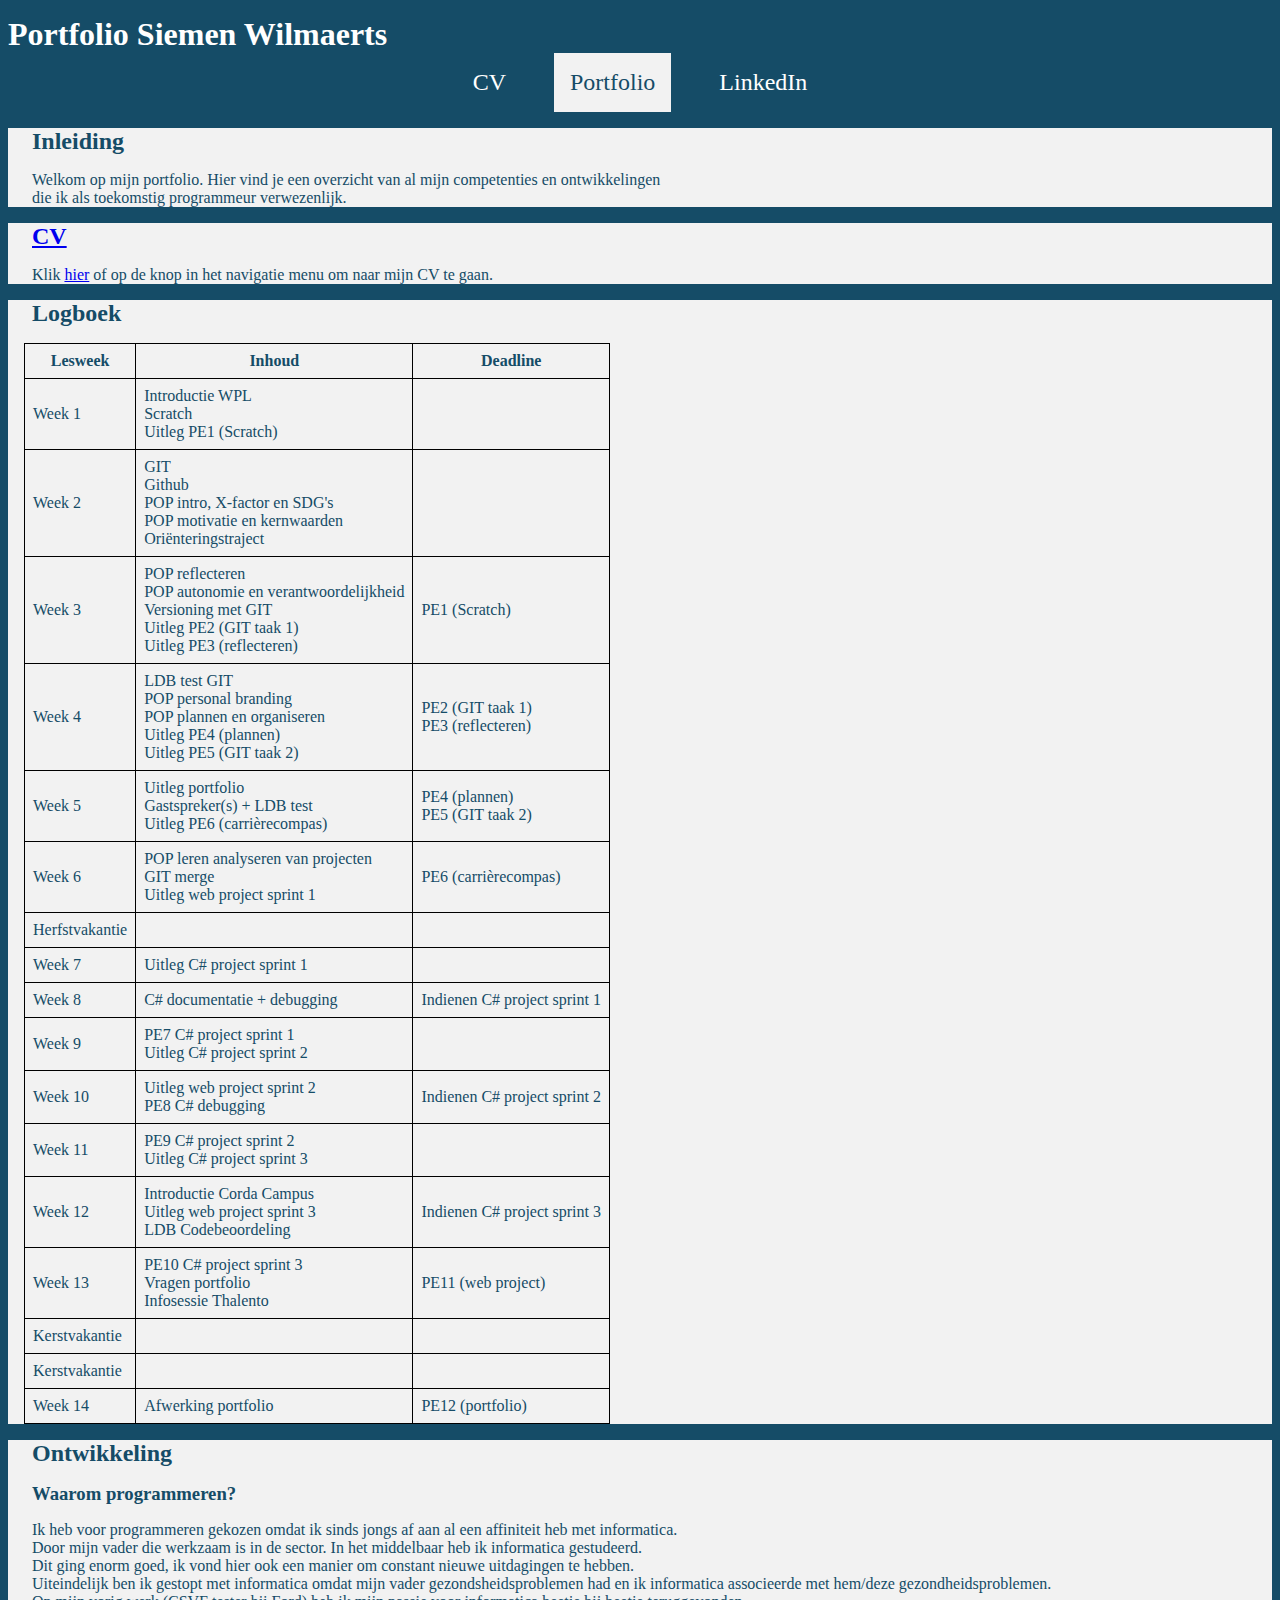
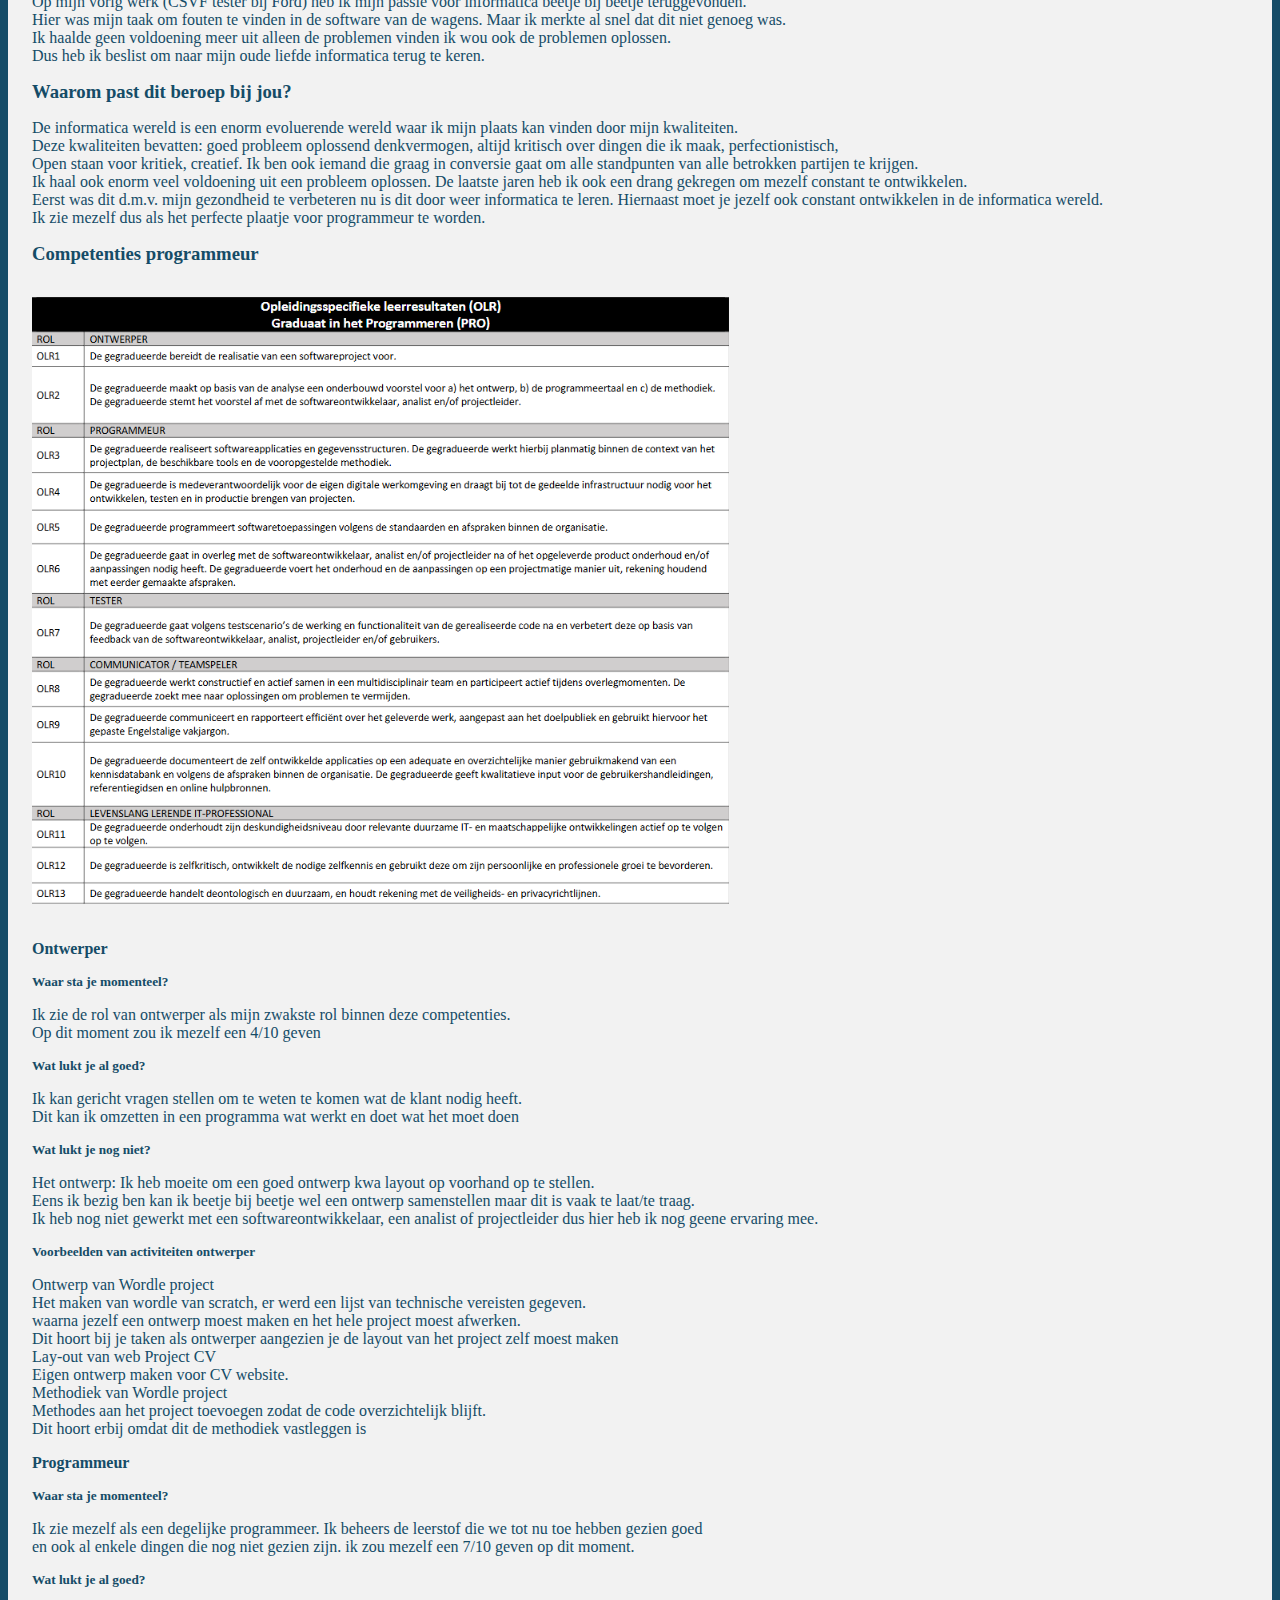
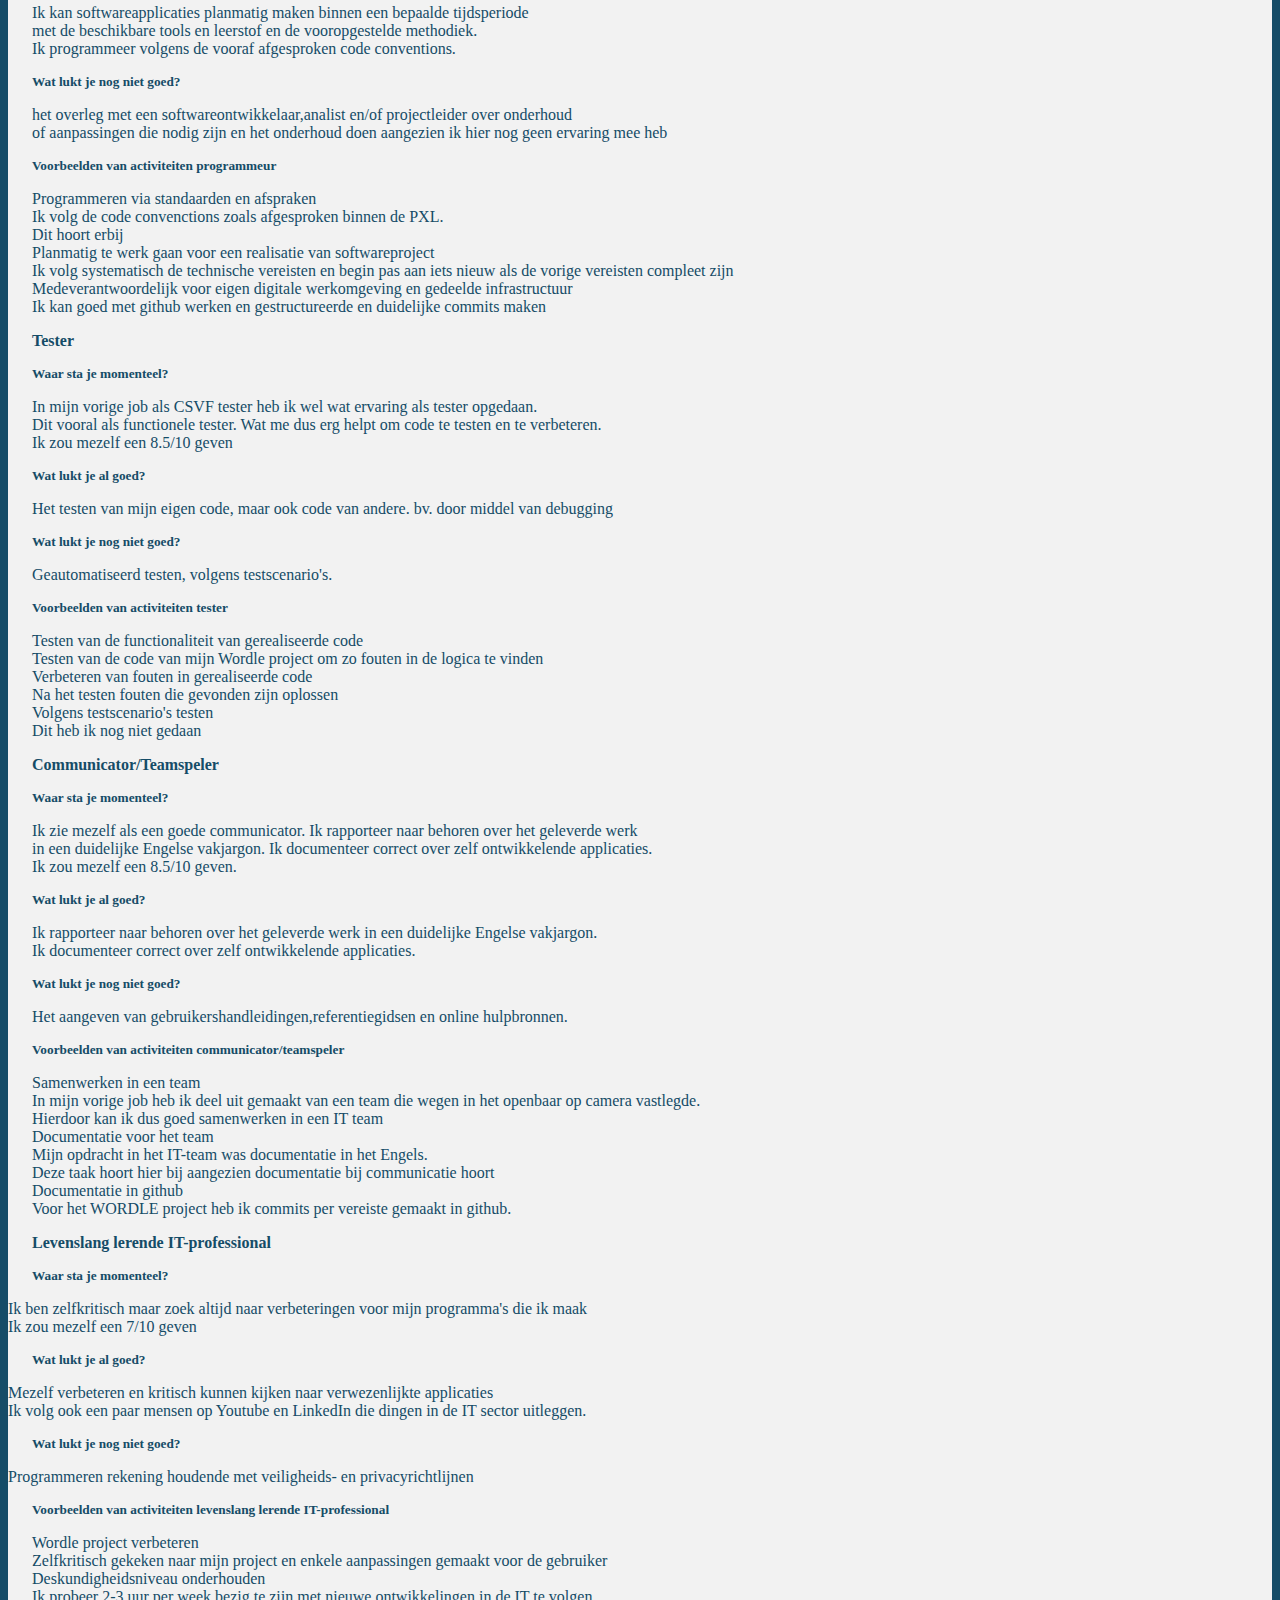
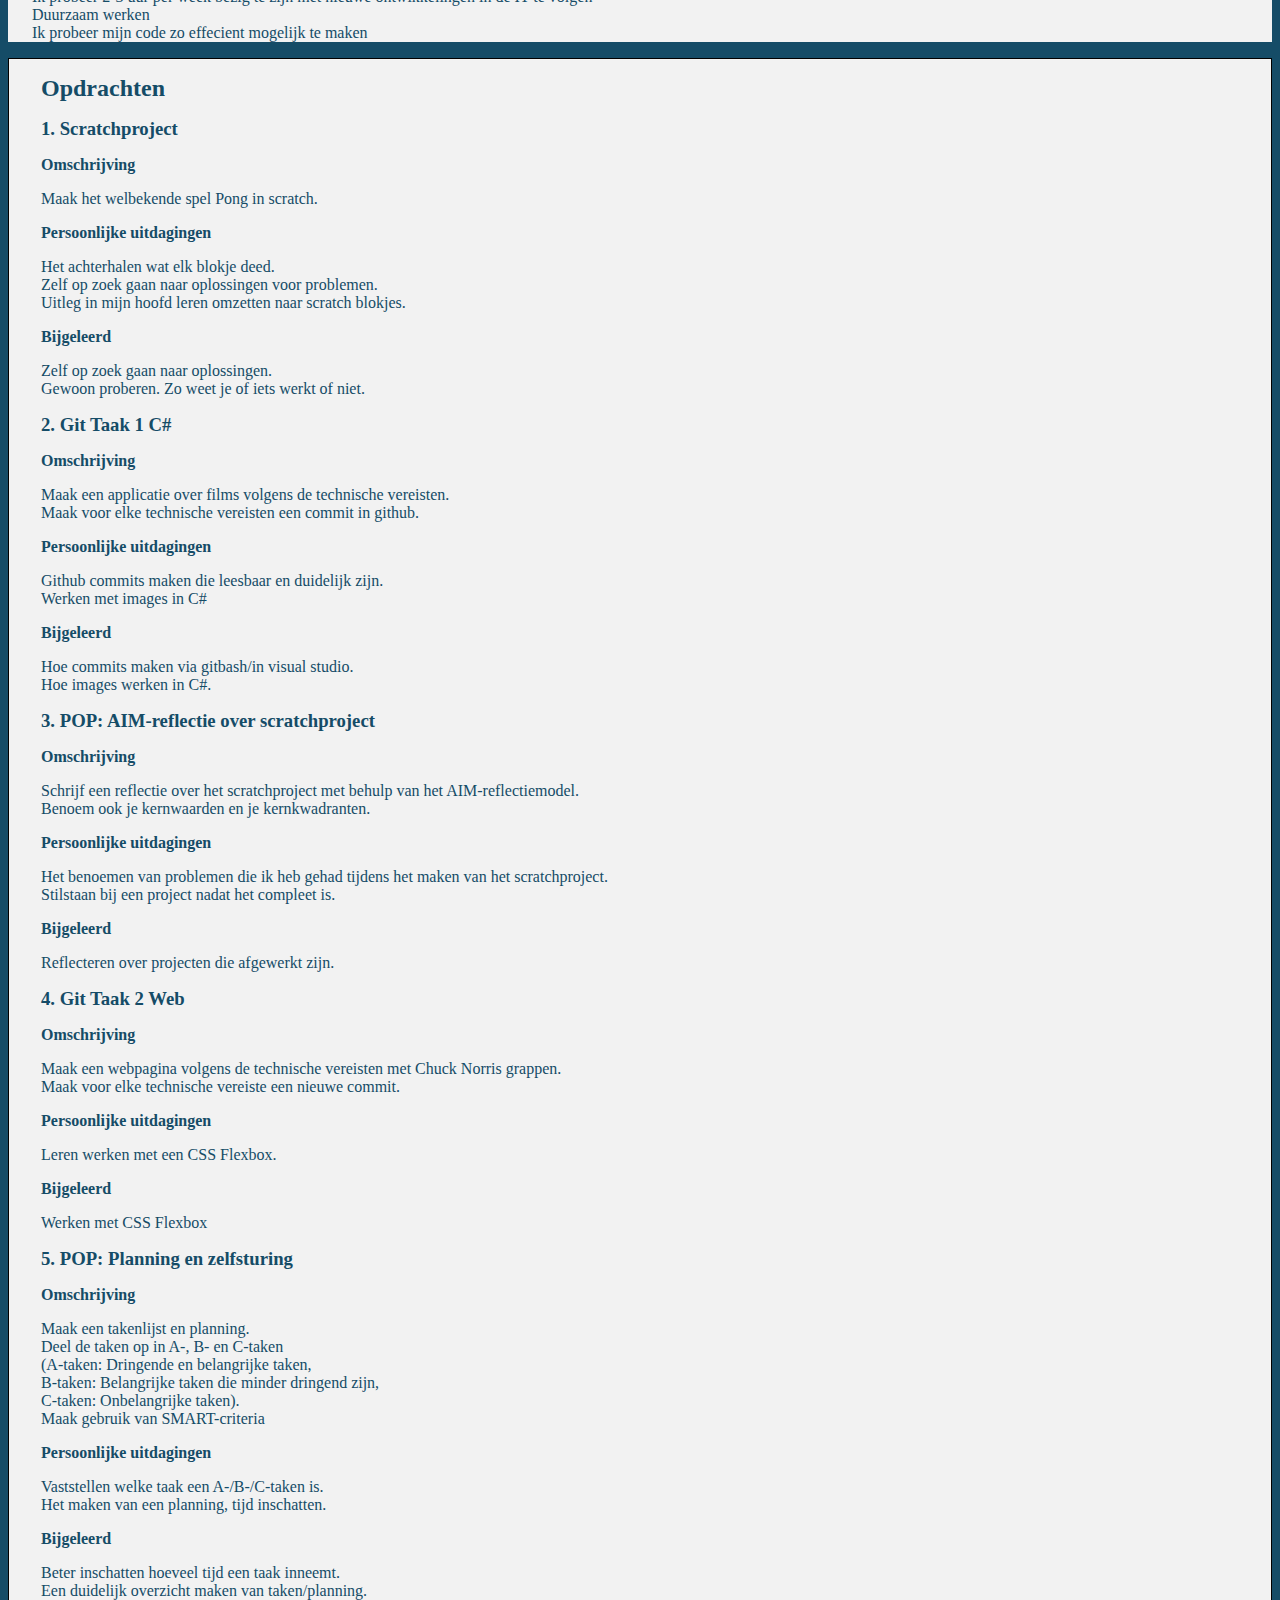
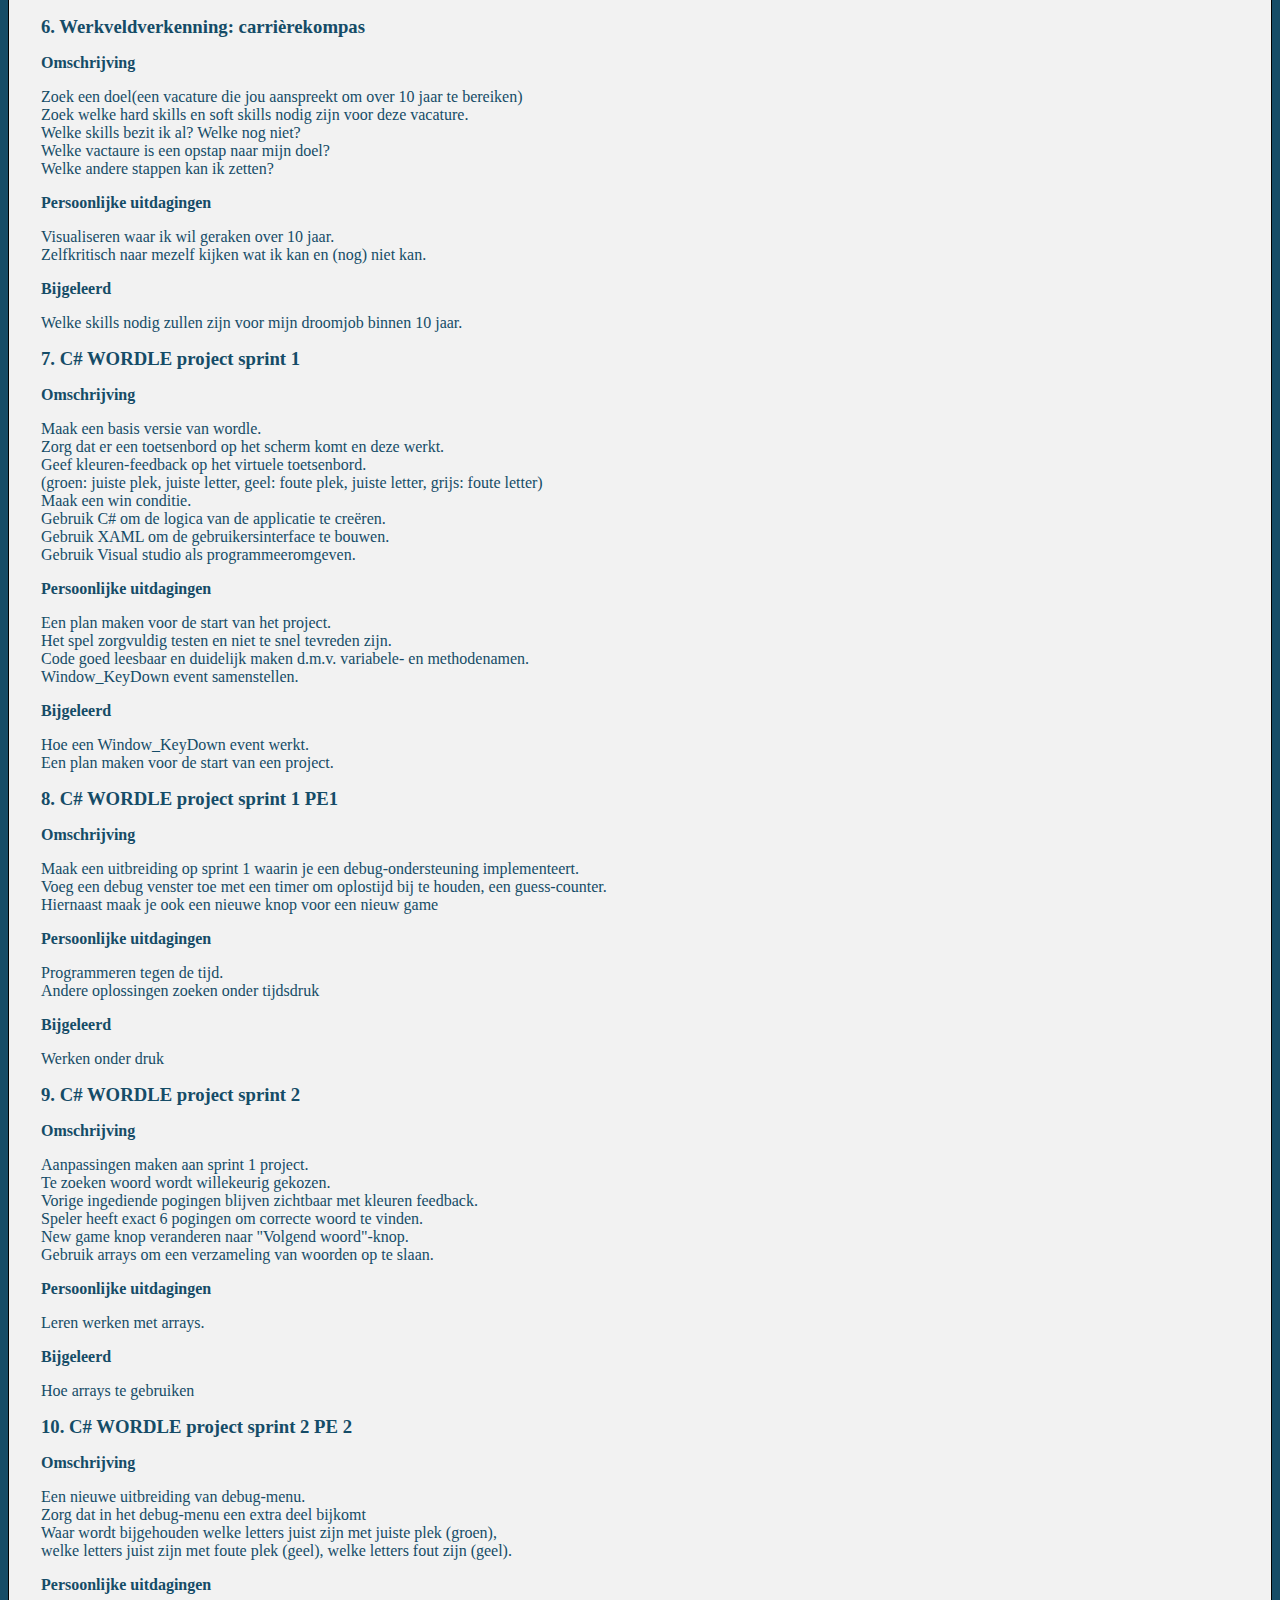
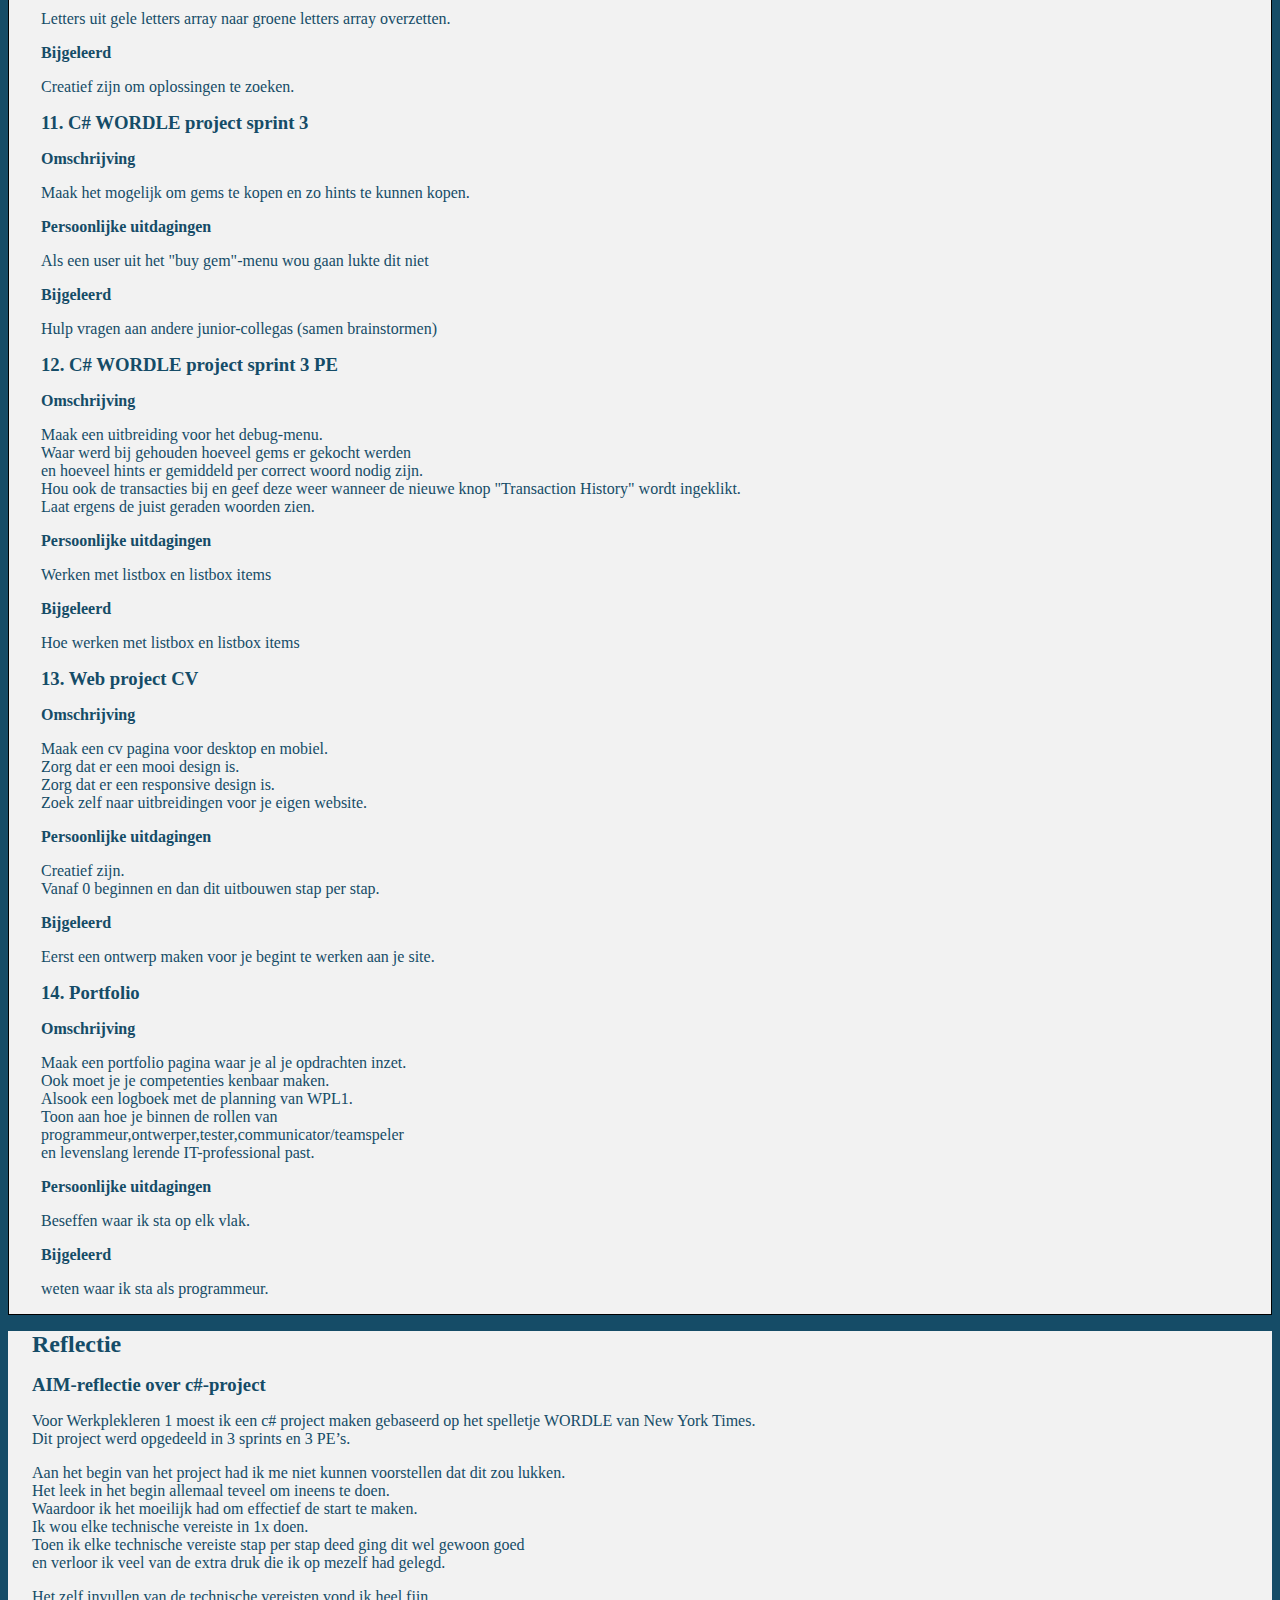
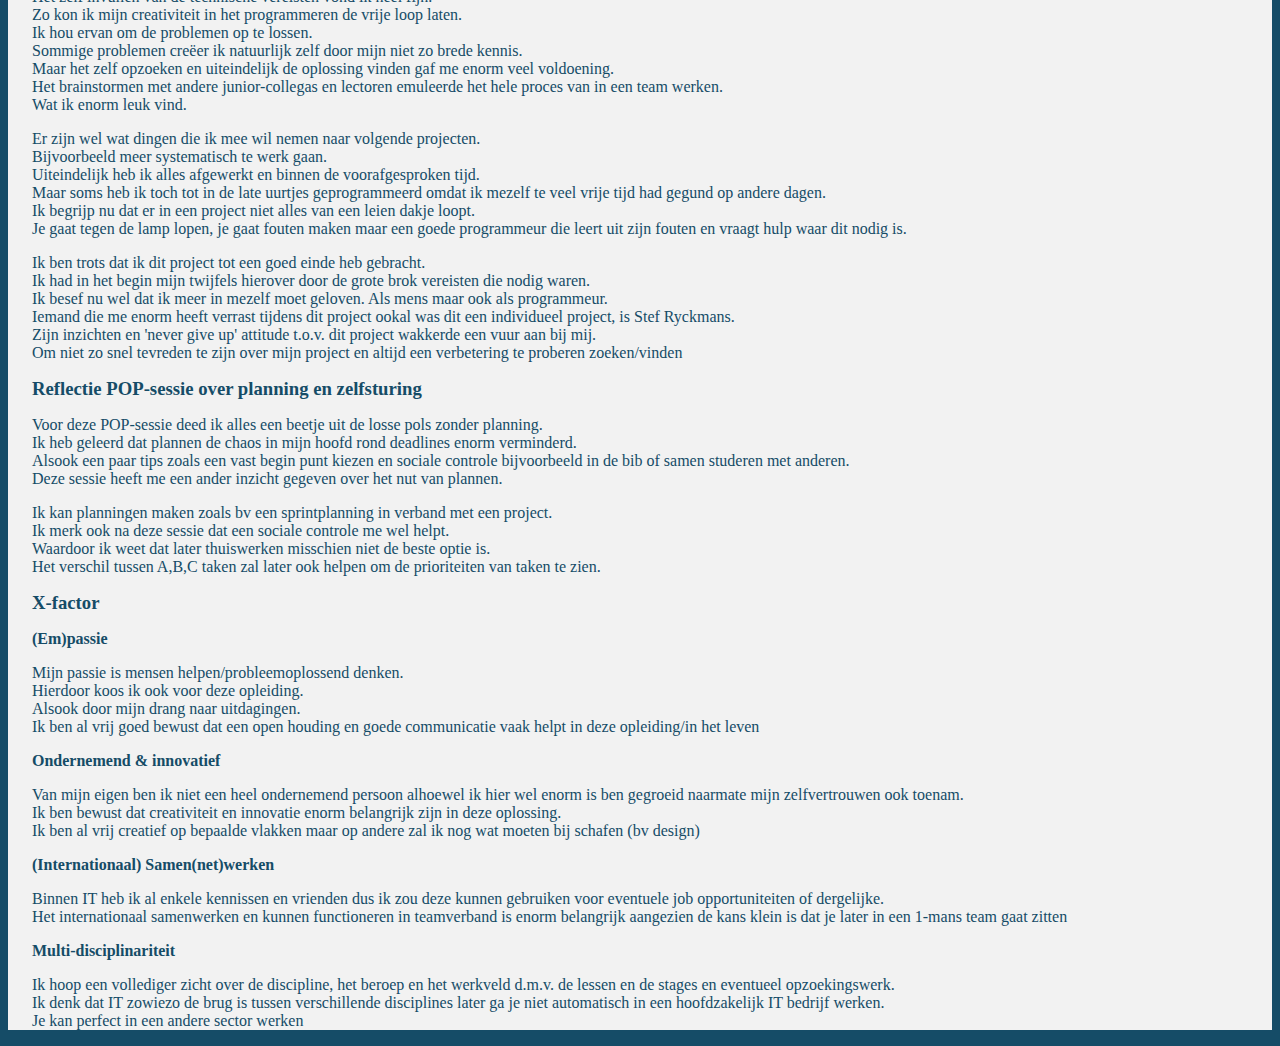
==== commit ba6d4c87: "finished portfolio" ====
--- a/portfolio.html
+++ b/portfolio.html
@@ -143,7 +143,7 @@
         <p>Ik heb voor programmeren gekozen omdat ik sinds jongs af aan al een affiniteit heb met informatica. <br>
             Door mijn vader die werkzaam is in de sector. In het middelbaar heb ik informatica gestudeerd. <br>
             Dit ging enorm goed, ik vond hier ook een manier om constant nieuwe uitdagingen te hebben. <br>
-            Uiteindelijk  ben ik gestopt met informatica omdat mijn vader gezondsheidsproblemen had en ik informatica associeerde met hem/deze gezondheidsproblemen<br>
+            Uiteindelijk  ben ik gestopt met informatica omdat mijn vader gezondsheidsproblemen had en ik informatica associeerde met hem/deze gezondheidsproblemen.<br>
             Op mijn vorig werk (CSVF tester bij Ford) heb ik mijn passie voor informatica beetje bij beetje teruggevonden.
             <br> Hier was mijn taak om fouten te vinden in de software van de wagens. Maar ik merkte al snel dat dit niet genoeg was.
             <br> Ik haalde geen voldoening meer uit alleen de problemen vinden ik wou ook de problemen oplossen. <br>
